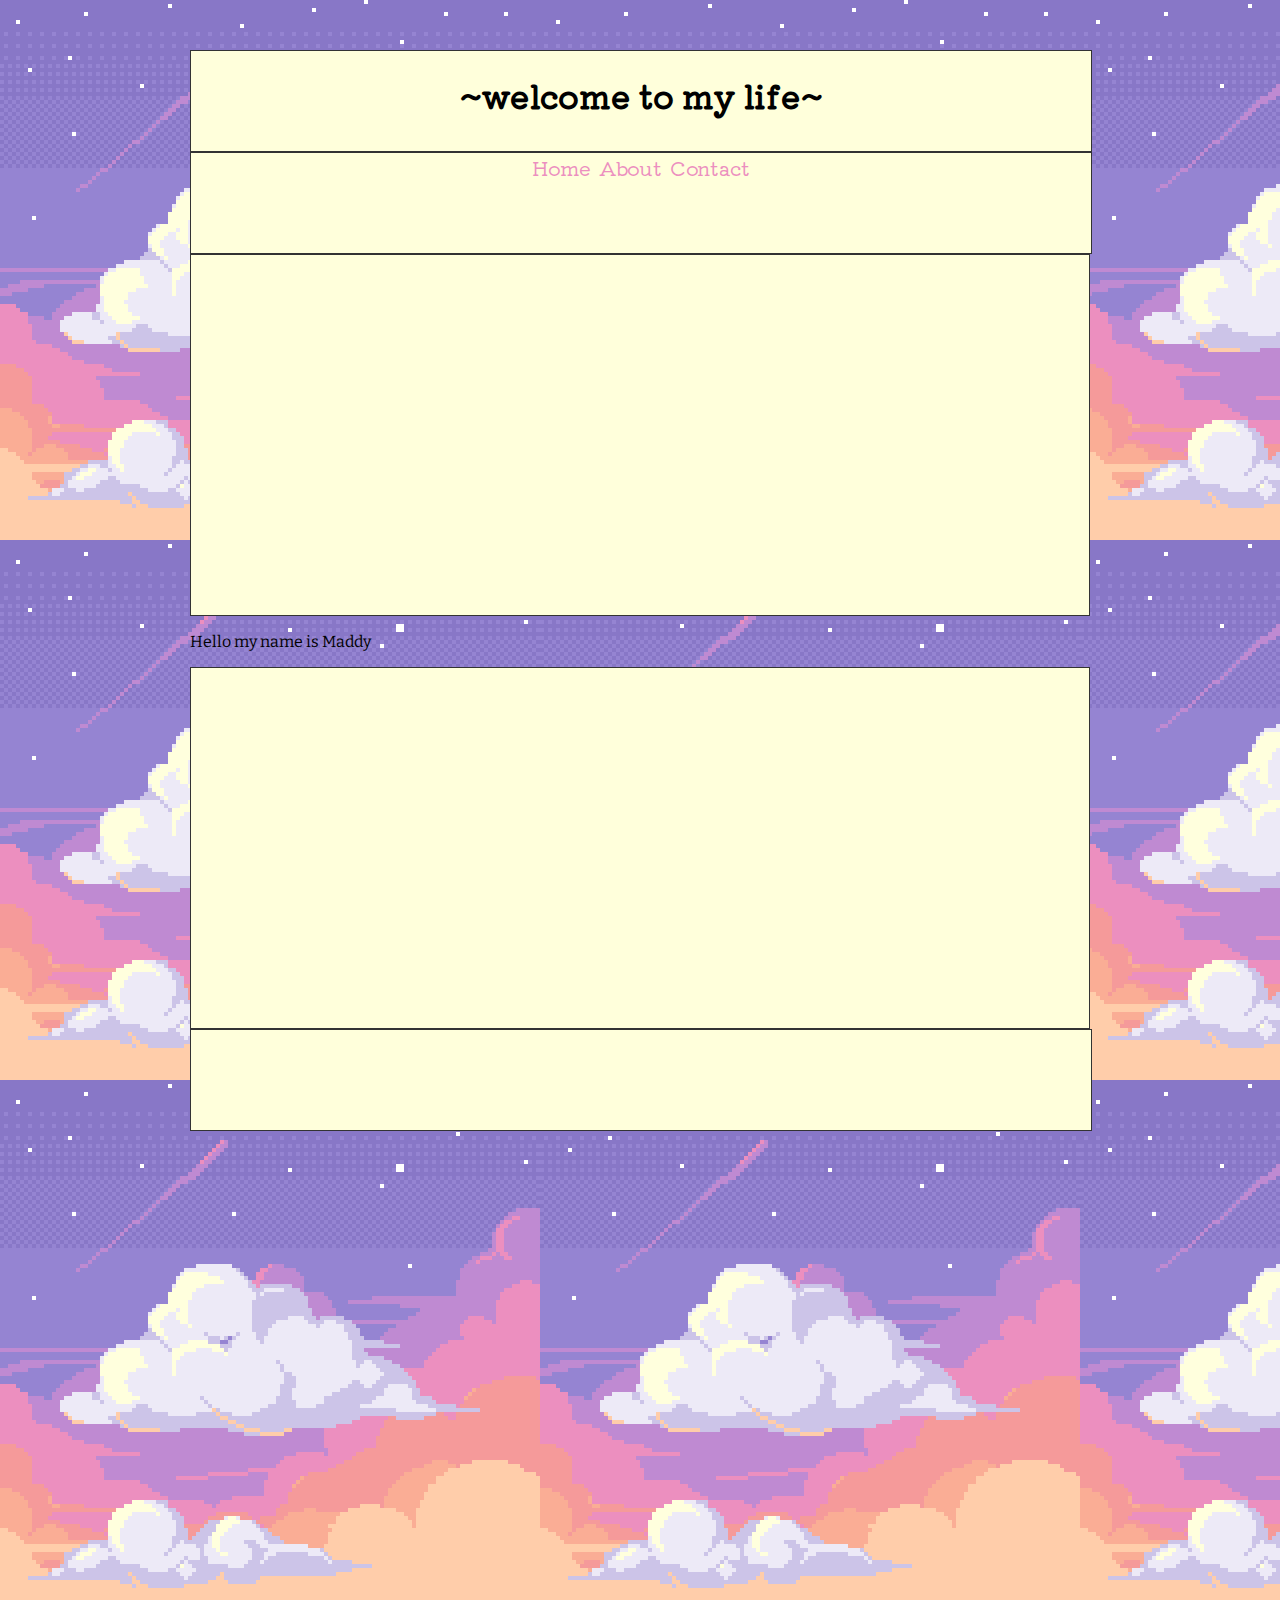
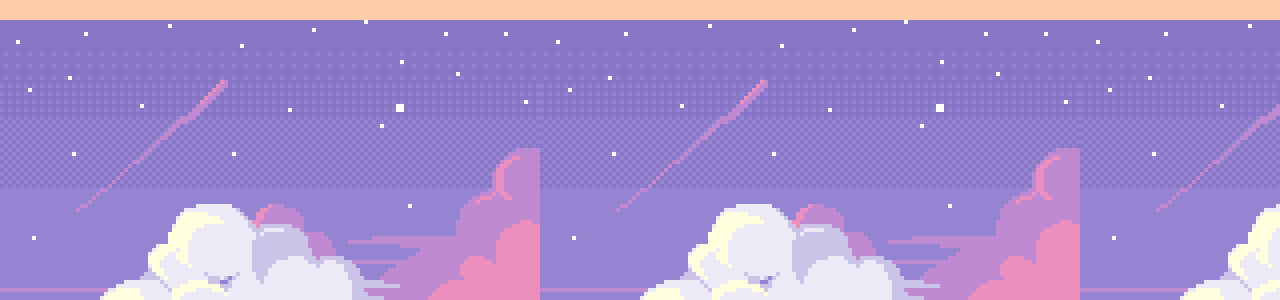
==== index.html @ e2fdaa30 "update" ====
<!DOCTYPE html>
<html lang="en">
<head>
    <meta charset="UTF-8">
    <meta http-equiv="X-UA-Compatible" content="IE=edge">
    <meta name="viewport" content="width=device-width, initial-scale=1.0">
    <title>Hello World</title>
    <link rel="stylesheet" href="/css/style.css">
</head>
<body>
  <header>
    <div class="hero-image">
      <div class="hero-text">
        <h1>~welcome to my life~</h1>
      </div>
    </div>
  </header>
                                                                                  <!-- start of nav -->
    <nav>
       <a href="http://127.0.0.1:5500/index.html" target="blank">Home</a> 
       <a href="http://127.0.0.1:5500/about/index.html" target="blank">About</a>
       <a href="http://127.0.0.1:5500/contact/index.html" target="blank">Contact</a>
    </nav>
                                                                                  <!-- End of nav -->
     <section></section>
     <p>Hello my name is Maddy</p>
      </section>
  <article>
    <iframe width="560" height="315" src="https://www.youtube.com/embed/heh8RzGtoNU?start=2" title="YouTube video player" frameborder="0" allow="accelerometer; autoplay; clipboard-write; encrypted-media; gyroscope; picture-in-picture" allowfullscreen></iframe>
  </article>
    <footer></footer>
</body>
</html>
---- css/style.css ----
@import url('https://fonts.googleapis.com/css2?family=Bitter&display=swap');
@import url('https://fonts.googleapis.com/css2?family=Kiwi+Maru&display=swap');
body{
    margin:0 auto;
    max-width: 100vh;
    background-image: url(/img/clouds.png);
    height: 200vh;
    width: 100vh;
    padding: 50px;

}
.hero-image{
    height: 800px;
}


header, nav, aside, section, article, footer{
    background-color: hsl(60deg 100% 93%);
    border: 1px solid #333;
}

header, nav, footer{
    height: 100px;
    width: 100%;
}

section, article, aside{

}

section, article{
    height: 20%;
}

aside{
    height: 40%;
    float: right;
}

a{
    text-decoration: none;
    border-radius: 2px blueviolet;
    color: #ec8fbf;
    padding: 2px;
    font-size: 20px;

    /* border: 1px solid; */
    /* box-shadow: 5px 10px black; */
    
}
nav, header{
    position: sticky;
    top: 0;
    text-align:center;
    font-family: 'Kiwi Maru', serif;
}
a:hover{
    font: size 200px;
    font-size-adjust: 200px;
    transition-duration: 1s;
    color: #333;
    background-color:#ec8fbf;
}
a:visited{
    color:blueviolet
}

p{
    font-family: 'Bitter', serif;
}
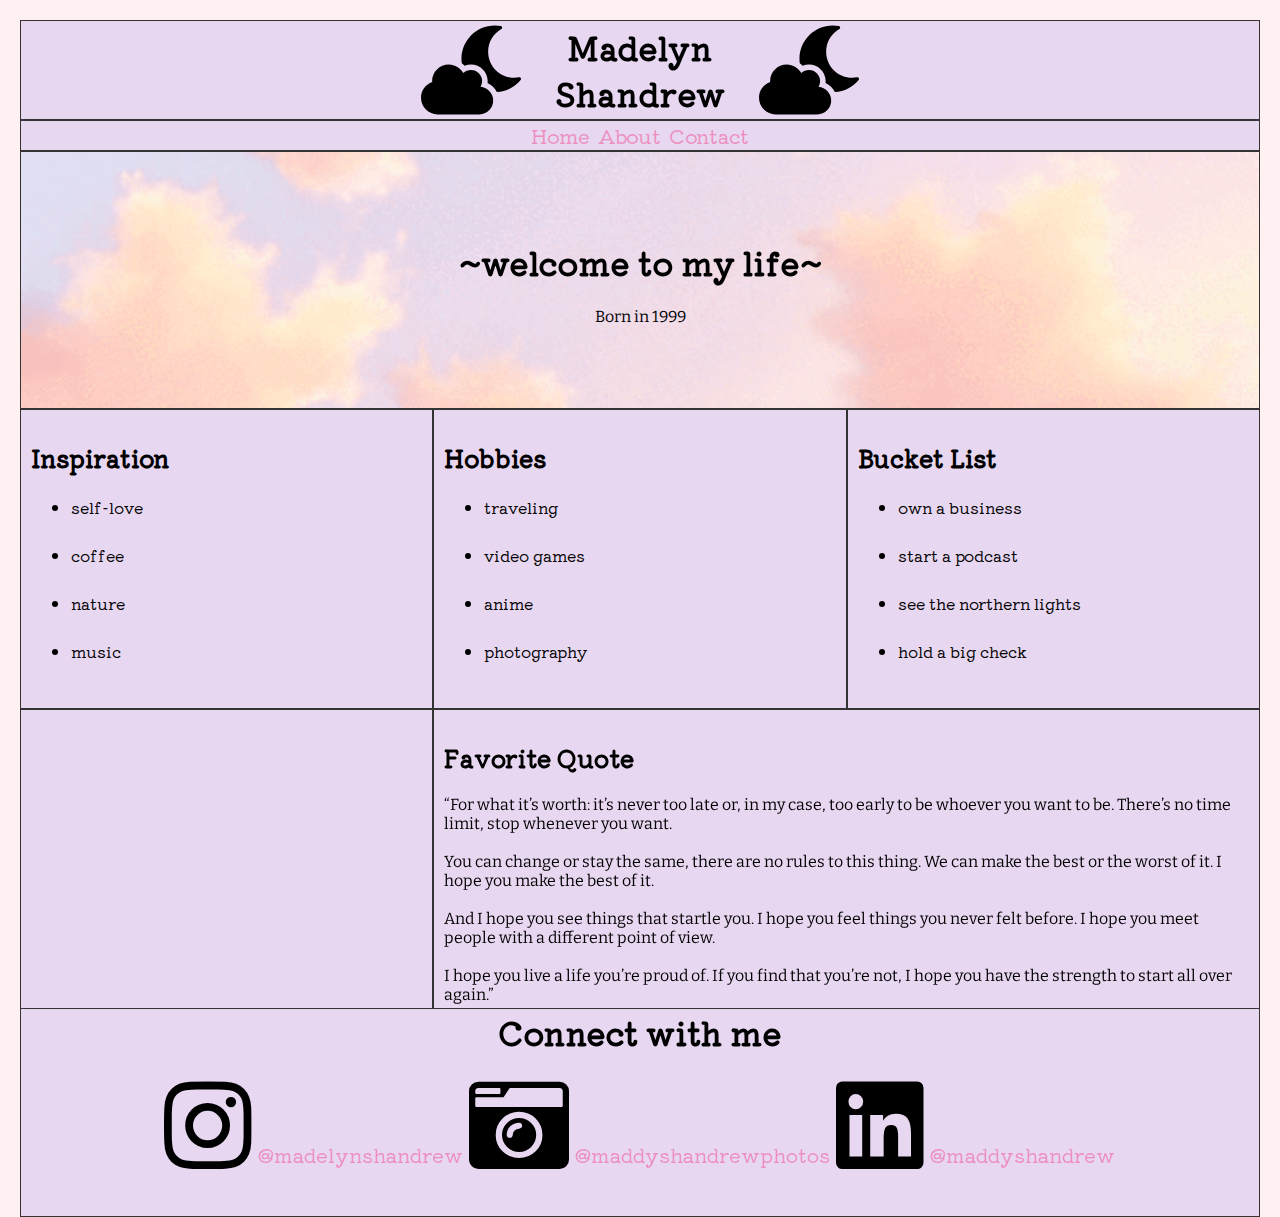
==== commit 73eadfca: "Fully updated website" ====
--- a/index.html
+++ b/index.html
@@ -1,33 +1,121 @@
 <!DOCTYPE html>
 <html lang="en">
+
 <head>
-    <meta charset="UTF-8">
-    <meta http-equiv="X-UA-Compatible" content="IE=edge">
-    <meta name="viewport" content="width=device-width, initial-scale=1.0">
-    <title>Hello World</title>
-    <link rel="stylesheet" href="/css/style.css">
+  <meta charset="UTF-8">
+  <meta http-equiv="X-UA-Compatible" content="IE=edge">
+  <meta name="viewport" content="width=device-width, initial-scale=1.0">
+  <title>Hello World</title>
+  <link rel="stylesheet" href="/css/style.css">
+  <link rel="stylesheet" href="/css/all.min.css">
+  <link rel="icon" href="/img/cloud-moon-solid.svg">
 </head>
+
 <body>
+
+  <!-- start of header -->
   <header>
-    <div class="hero-image">
-      <div class="hero-text">
-        <h1>~welcome to my life~</h1>
-      </div>
+    <img class="left-img" src="/img/cloud-moon-solid.svg" alt="">
+    <h1>Madelyn Shandrew</h1>
+    <img class="right-img" src="/img/cloud-moon-solid.svg" alt="">
+    </div>
     </div>
   </header>
-                                                                                  <!-- start of nav -->
-    <nav>
-       <a href="http://127.0.0.1:5500/index.html" target="blank">Home</a> 
-       <a href="http://127.0.0.1:5500/about/index.html" target="blank">About</a>
-       <a href="http://127.0.0.1:5500/contact/index.html" target="blank">Contact</a>
-    </nav>
-                                                                                  <!-- End of nav -->
-     <section></section>
-     <p>Hello my name is Maddy</p>
-      </section>
-  <article>
-    <iframe width="560" height="315" src="https://www.youtube.com/embed/heh8RzGtoNU?start=2" title="YouTube video player" frameborder="0" allow="accelerometer; autoplay; clipboard-write; encrypted-media; gyroscope; picture-in-picture" allowfullscreen></iframe>
-  </article>
-    <footer></footer>
+  <!------------------------------------ End of header -------------------------->
+
+  <!------------------------------------- start of nav ---------------------------->
+  <nav>
+    <a href="/index.html" target="blank">Home</a>
+    <a href="/about/index.html" target="blank">About</a>
+    <a href="/contact/index.html" target="blank">Contact</a>
+  </nav>
+  <!-------------------------------------- End of nav -------------------------------->
+  <div class="hero-image">
+    <div class="hero-text">
+      <h1>~welcome to my life~</h1>
+      <p>Born in 1999</p>
+    </div>
+  </div>
+  <!----------------------------------- <div class="row"> ------------------------------>
+  <div class="row">
+    <div class="column" style="">
+      <h2>Inspiration</h2>
+      <ul>
+        <li>self-love</li>
+        <br>
+        <li>coffee</li>
+        <br>
+        <li>nature</li>
+        <br>
+        <li>music</li>
+      </ul>
+    </div>
+    <div class="column" style="">
+      <h2>Hobbies</h2>
+      <ul>
+        <li>traveling</li>
+        <br>
+        <li>video games</li>
+        <br>
+        <li>anime</li>
+        <br>
+        <li>photography</li>
+      </ul>
+    </div>
+    <div class="column" style="b">
+      <h2>Bucket List</h2>
+      <ul>
+        <li>own a business</li>
+        <br>
+        <li>start a podcast</li>
+        <br>
+        <li>see the northern lights</li>
+        <br>
+        <li>hold a big check</li>
+      </ul>
+    </div>
+  </div>
+  </div>
+  <!----------------------------------- end of div class="row" ------------------------->
+
+  <!---------------------------------- Start of video clip  ---------------------------->
+  <section>
+    <iframe width="100%" height="100%" src="https://www.youtube.com/embed/heh8RzGtoNU?start=2"
+      title="YouTube video player" frameborder="0"
+      allow="accelerometer; autoplay; clipboard-write; encrypted-media; gyroscope; picture-in-picture"
+      allowfullscreen></iframe>
+  </section>
+  <!---------------------------------- end of video clip  ------------------------------>
+
+  <!---------------------------------- start of quote  ------------------------------>
+
+  <div class="quote">
+    <h2>Favorite Quote</h2>
+    <p> “For what it’s worth: it’s never too late or, in my case, too early to be whoever you want to be. There’s no
+      time limit, stop whenever you want. <br> <br> You can change or stay the same, there are no rules to this thing.
+      We can make the best or the worst of it. I hope you make the best of it. <br> <br> And I hope you see things that
+      startle you. I hope you feel things you never felt before. I hope you meet people with a different point of view.
+      <br><br> I hope you live a life you’re proud of. If you find that you’re not, I hope you have the strength to
+      start all over again.”</p>
+  </div>
+  <div class="content">
+    <div class="push"></div>
+  </div>
+  <!---------------------------------- end of quote  ------------------------------>
+
+  <!---------------------------------- start of footer  ------------------------------>
+  <footer class="footer">
+    <div class="social">
+      <h1>Connect with me</h1>
+      <i class="fab fa-instagram"></i>
+      <a href="https://www.instagram.com/madelynshandrew/" target="blank">@madelynshandrew</a>
+      <i class="fas fa-camera-retro"></i>
+      <a href="https://pixieset.com/collection/" target="blank">@maddyshandrewphotos</a>
+      <i class="fab fa-linkedin"></i>
+      <a href="https://www.linkedin.com/in/maddy-shandrew-46733117a/" target="blank">@maddyshandrew</a>
+    </div>
+  </footer>
+  <!---------------------------------- end of footer  ------------------------------>
 </body>
+
 </html>--- a/css/style.css
+++ b/css/style.css
@@ -1,58 +1,88 @@
+@import :url('https://www.fontspace.com/lotuscoder-font-f41279')
+@import url('https://fonts.googleapis.com/css2?family=Domine&display=swap');
 @import url('https://fonts.googleapis.com/css2?family=Bitter&display=swap');
 @import url('https://fonts.googleapis.com/css2?family=Kiwi+Maru&display=swap');
 body{
     margin:0 auto;
-    max-width: 100vh;
-    background-image: url(/img/clouds.png);
-    height: 200vh;
-    width: 100vh;
-    padding: 50px;
-
+    max-width: 200vh;
+    background-size: 100%;
+    height: 100%;
+    width: 100%;
+    padding: 20px;
+    background-color: #fff1f2;
+    
+}
+*{
+    box-sizing: border-box;
+    p{
+        font-family: 'Bitter', serif;
+    }
+}  
+header, nav, .column, section, .hero-image, .quote, .footer, .container{
+    background-color: #e8d7f1;
+    border: 1px solid #333;
+    font-family: 'Kiwi Maru', serif;
+}
+nav,h1, header{
+    z-index: 100;
+    position: sticky;
+    top: 0;
+    text-align:center;
+}
+header {
+    position: sticky;
+    height: 100px;
+    width: 100%;   
+    display: flex;
+    justify-content: space-between;
+    align-items: center;
 }
 .hero-image{
-    height: 800px;
+    background-image: url(/img/moving-clouds.gif);
+    height: 30%;
+    background-position: center;
+    background-repeat: no-repeat;
+    background-size: cover;
+    position: relative;
 }
-
-
-header, nav, aside, section, article, footer{
-    background-color: hsl(60deg 100% 93%);
-    border: 1px solid #333;
+.hero-text{
+    text-align: center;
+    position: absolute;
+    top: 50%;
+    left: 50%;
+    transform: translate(-50%, -50%);
+    color: black;
 }
-
-header, nav, footer{
-    height: 100px;
-    width: 100%;
+.column {
+    float: left;
+    width: 33.33%;
+    padding: 10px;
+    height: 300px;
 }
-
-section, article, aside{
-
+  
+.row:after {
+    content: "";
+    display: table;
+    clear: both;
 }
-
-section, article{
-    height: 20%;
+section{
+    height: 300px;
+    width: 33.33%;
+    float: left;
+}    
+.quote{
+        float: right;
+        width: 66.66%;
+        padding: 10px;
+        height: 300px;
+        position:;
 }
-
-aside{
-    height: 40%;
-    float: right;
-}
-
 a{
     text-decoration: none;
     border-radius: 2px blueviolet;
     color: #ec8fbf;
     padding: 2px;
     font-size: 20px;
-
-    /* border: 1px solid; */
-    /* box-shadow: 5px 10px black; */
-    
-}
-nav, header{
-    position: sticky;
-    top: 0;
-    text-align:center;
-    font-family: 'Kiwi Maru', serif;
 }
 a:hover{
     font: size 200px;
@@ -60,11 +90,42 @@
     transition-duration: 1s;
     color: #333;
     background-color:#ec8fbf;
+
 }
 a:visited{
     color:blueviolet
 }
-
-p{
-    font-family: 'Bitter', serif;
-}+html, body {
+    height: 100%;
+    /* margin: 0; */
+    /* padding: 0px; */
+}
+.content {
+    padding: 20px;
+    min-height: 30%;
+    margin: 0 auto -50px;
+}
+.footer{
+    margin: 0;
+    height: 300px;
+}
+.left-img{
+    width: 100px;
+    height: 100px;
+    float: left;
+    margin-left: 400px;
+    
+}
+.right-img{
+    width: 100px;
+    height: 100px;
+    float: right;
+    margin-right: 400px;
+    
+}
+.fab,.fas{
+    font-size: 100px;
+}
+.social{
+    text-align: center;
+}
--- a/css/all.min.css
+++ b/css/all.min.css
@@ -0,0 +1,5 @@
+/*!
+ * Font Awesome Free 5.15.3 by @fontawesome - https://fontawesome.com
+ * License - https://fontawesome.com/license/free (Icons: CC BY 4.0, Fonts: SIL OFL 1.1, Code: MIT License)
+ */
+.fa,.fab,.fad,.fal,.far,.fas{-moz-osx-font-smoothing:grayscale;-webkit-font-smoothing:antialiased;display:inline-block;font-style:normal;font-variant:normal;text-rendering:auto;line-height:1}.fa-lg{font-size:1.33333em;line-height:.75em;vertical-align:-.0667em}.fa-xs{font-size:.75em}.fa-sm{font-size:.875em}.fa-1x{font-size:1em}.fa-2x{font-size:2em}.fa-3x{font-size:3em}.fa-4x{font-size:4em}.fa-5x{font-size:5em}.fa-6x{font-size:6em}.fa-7x{font-size:7em}.fa-8x{font-size:8em}.fa-9x{font-size:9em}.fa-10x{font-size:10em}.fa-fw{text-align:center;width:1.25em}.fa-ul{list-style-type:none;margin-left:2.5em;padding-left:0}.fa-ul>li{position:relative}.fa-li{left:-2em;position:absolute;text-align:center;width:2em;line-height:inherit}.fa-border{border:.08em solid #eee;border-radius:.1em;padding:.2em .25em .15em}.fa-pull-left{float:left}.fa-pull-right{float:right}.fa.fa-pull-left,.fab.fa-pull-left,.fal.fa-pull-left,.far.fa-pull-left,.fas.fa-pull-left{margin-right:.3em}.fa.fa-pull-right,.fab.fa-pull-right,.fal.fa-pull-right,.far.fa-pull-right,.fas.fa-pull-right{margin-left:.3em}.fa-spin{-webkit-animation:fa-spin 2s linear infinite;animation:fa-spin 2s linear infinite}.fa-pulse{-webkit-animation:fa-spin 1s steps(8) infinite;animation:fa-spin 1s steps(8) infinite}@-webkit-keyframes fa-spin{0%{-webkit-transform:rotate(0deg);transform:rotate(0deg)}to{-webkit-transform:rotate(1turn);transform:rotate(1turn)}}@keyframes fa-spin{0%{-webkit-transform:rotate(0deg);transform:rotate(0deg)}to{-webkit-transform:rotate(1turn);transform:rotate(1turn)}}.fa-rotate-90{-ms-filter:"progid:DXImageTransform.Microsoft.BasicImage(rotation=1)";-webkit-transform:rotate(90deg);transform:rotate(90deg)}.fa-rotate-180{-ms-filter:"progid:DXImageTransform.Microsoft.BasicImage(rotation=2)";-webkit-transform:rotate(180deg);transform:rotate(180deg)}.fa-rotate-270{-ms-filter:"progid:DXImageTransform.Microsoft.BasicImage(rotation=3)";-webkit-transform:rotate(270deg);transform:rotate(270deg)}.fa-flip-horizontal{-ms-filter:"progid:DXImageTransform.Microsoft.BasicImage(rotation=0, mirror=1)";-webkit-transform:scaleX(-1);transform:scaleX(-1)}.fa-flip-vertical{-webkit-transform:scaleY(-1);transform:scaleY(-1)}.fa-flip-both,.fa-flip-horizontal.fa-flip-vertical,.fa-flip-vertical{-ms-filter:"progid:DXImageTransform.Microsoft.BasicImage(rotation=2, mirror=1)"}.fa-flip-both,.fa-flip-horizontal.fa-flip-vertical{-webkit-transform:scale(-1);transform:scale(-1)}:root .fa-flip-both,:root .fa-flip-horizontal,:root .fa-flip-vertical,:root .fa-rotate-90,:root .fa-rotate-180,:root .fa-rotate-270{-webkit-filter:none;filter:none}.fa-stack{display:inline-block;height:2em;line-height:2em;position:relative;vertical-align:middle;width:2.5em}.fa-stack-1x,.fa-stack-2x{left:0;position:absolute;text-align:center;width:100%}.fa-stack-1x{line-height:inherit}.fa-stack-2x{font-size:2em}.fa-inverse{color:#fff}.fa-500px:before{content:"\f26e"}.fa-accessible-icon:before{content:"\f368"}.fa-accusoft:before{content:"\f369"}.fa-acquisitions-incorporated:before{content:"\f6af"}.fa-ad:before{content:"\f641"}.fa-address-book:before{content:"\f2b9"}.fa-address-card:before{content:"\f2bb"}.fa-adjust:before{content:"\f042"}.fa-adn:before{content:"\f170"}.fa-adversal:before{content:"\f36a"}.fa-affiliatetheme:before{content:"\f36b"}.fa-air-freshener:before{content:"\f5d0"}.fa-airbnb:before{content:"\f834"}.fa-algolia:before{content:"\f36c"}.fa-align-center:before{content:"\f037"}.fa-align-justify:before{content:"\f039"}.fa-align-left:before{content:"\f036"}.fa-align-right:before{content:"\f038"}.fa-alipay:before{content:"\f642"}.fa-allergies:before{content:"\f461"}.fa-amazon:before{content:"\f270"}.fa-amazon-pay:before{content:"\f42c"}.fa-ambulance:before{content:"\f0f9"}.fa-american-sign-language-interpreting:before{content:"\f2a3"}.fa-amilia:before{content:"\f36d"}.fa-anchor:before{content:"\f13d"}.fa-android:before{content:"\f17b"}.fa-angellist:before{content:"\f209"}.fa-angle-double-down:before{content:"\f103"}.fa-angle-double-left:before{content:"\f100"}.fa-angle-double-right:before{content:"\f101"}.fa-angle-double-up:before{content:"\f102"}.fa-angle-down:before{content:"\f107"}.fa-angle-left:before{content:"\f104"}.fa-angle-right:before{content:"\f105"}.fa-angle-up:before{content:"\f106"}.fa-angry:before{content:"\f556"}.fa-angrycreative:before{content:"\f36e"}.fa-angular:before{content:"\f420"}.fa-ankh:before{content:"\f644"}.fa-app-store:before{content:"\f36f"}.fa-app-store-ios:before{content:"\f370"}.fa-apper:before{content:"\f371"}.fa-apple:before{content:"\f179"}.fa-apple-alt:before{content:"\f5d1"}.fa-apple-pay:before{content:"\f415"}.fa-archive:before{content:"\f187"}.fa-archway:before{content:"\f557"}.fa-arrow-alt-circle-down:before{content:"\f358"}.fa-arrow-alt-circle-left:before{content:"\f359"}.fa-arrow-alt-circle-right:before{content:"\f35a"}.fa-arrow-alt-circle-up:before{content:"\f35b"}.fa-arrow-circle-down:before{content:"\f0ab"}.fa-arrow-circle-left:before{content:"\f0a8"}.fa-arrow-circle-right:before{content:"\f0a9"}.fa-arrow-circle-up:before{content:"\f0aa"}.fa-arrow-down:before{content:"\f063"}.fa-arrow-left:before{content:"\f060"}.fa-arrow-right:before{content:"\f061"}.fa-arrow-up:before{content:"\f062"}.fa-arrows-alt:before{content:"\f0b2"}.fa-arrows-alt-h:before{content:"\f337"}.fa-arrows-alt-v:before{content:"\f338"}.fa-artstation:before{content:"\f77a"}.fa-assistive-listening-systems:before{content:"\f2a2"}.fa-asterisk:before{content:"\f069"}.fa-asymmetrik:before{content:"\f372"}.fa-at:before{content:"\f1fa"}.fa-atlas:before{content:"\f558"}.fa-atlassian:before{content:"\f77b"}.fa-atom:before{content:"\f5d2"}.fa-audible:before{content:"\f373"}.fa-audio-description:before{content:"\f29e"}.fa-autoprefixer:before{content:"\f41c"}.fa-avianex:before{content:"\f374"}.fa-aviato:before{content:"\f421"}.fa-award:before{content:"\f559"}.fa-aws:before{content:"\f375"}.fa-baby:before{content:"\f77c"}.fa-baby-carriage:before{content:"\f77d"}.fa-backspace:before{content:"\f55a"}.fa-backward:before{content:"\f04a"}.fa-bacon:before{content:"\f7e5"}.fa-bacteria:before{content:"\e059"}.fa-bacterium:before{content:"\e05a"}.fa-bahai:before{content:"\f666"}.fa-balance-scale:before{content:"\f24e"}.fa-balance-scale-left:before{content:"\f515"}.fa-balance-scale-right:before{content:"\f516"}.fa-ban:before{content:"\f05e"}.fa-band-aid:before{content:"\f462"}.fa-bandcamp:before{content:"\f2d5"}.fa-barcode:before{content:"\f02a"}.fa-bars:before{content:"\f0c9"}.fa-baseball-ball:before{content:"\f433"}.fa-basketball-ball:before{content:"\f434"}.fa-bath:before{content:"\f2cd"}.fa-battery-empty:before{content:"\f244"}.fa-battery-full:before{content:"\f240"}.fa-battery-half:before{content:"\f242"}.fa-battery-quarter:before{content:"\f243"}.fa-battery-three-quarters:before{content:"\f241"}.fa-battle-net:before{content:"\f835"}.fa-bed:before{content:"\f236"}.fa-beer:before{content:"\f0fc"}.fa-behance:before{content:"\f1b4"}.fa-behance-square:before{content:"\f1b5"}.fa-bell:before{content:"\f0f3"}.fa-bell-slash:before{content:"\f1f6"}.fa-bezier-curve:before{content:"\f55b"}.fa-bible:before{content:"\f647"}.fa-bicycle:before{content:"\f206"}.fa-biking:before{content:"\f84a"}.fa-bimobject:before{content:"\f378"}.fa-binoculars:before{content:"\f1e5"}.fa-biohazard:before{content:"\f780"}.fa-birthday-cake:before{content:"\f1fd"}.fa-bitbucket:before{content:"\f171"}.fa-bitcoin:before{content:"\f379"}.fa-bity:before{content:"\f37a"}.fa-black-tie:before{content:"\f27e"}.fa-blackberry:before{content:"\f37b"}.fa-blender:before{content:"\f517"}.fa-blender-phone:before{content:"\f6b6"}.fa-blind:before{content:"\f29d"}.fa-blog:before{content:"\f781"}.fa-blogger:before{content:"\f37c"}.fa-blogger-b:before{content:"\f37d"}.fa-bluetooth:before{content:"\f293"}.fa-bluetooth-b:before{content:"\f294"}.fa-bold:before{content:"\f032"}.fa-bolt:before{content:"\f0e7"}.fa-bomb:before{content:"\f1e2"}.fa-bone:before{content:"\f5d7"}.fa-bong:before{content:"\f55c"}.fa-book:before{content:"\f02d"}.fa-book-dead:before{content:"\f6b7"}.fa-book-medical:before{content:"\f7e6"}.fa-book-open:before{content:"\f518"}.fa-book-reader:before{content:"\f5da"}.fa-bookmark:before{content:"\f02e"}.fa-bootstrap:before{content:"\f836"}.fa-border-all:before{content:"\f84c"}.fa-border-none:before{content:"\f850"}.fa-border-style:before{content:"\f853"}.fa-bowling-ball:before{content:"\f436"}.fa-box:before{content:"\f466"}.fa-box-open:before{content:"\f49e"}.fa-box-tissue:before{content:"\e05b"}.fa-boxes:before{content:"\f468"}.fa-braille:before{content:"\f2a1"}.fa-brain:before{content:"\f5dc"}.fa-bread-slice:before{content:"\f7ec"}.fa-briefcase:before{content:"\f0b1"}.fa-briefcase-medical:before{content:"\f469"}.fa-broadcast-tower:before{content:"\f519"}.fa-broom:before{content:"\f51a"}.fa-brush:before{content:"\f55d"}.fa-btc:before{content:"\f15a"}.fa-buffer:before{content:"\f837"}.fa-bug:before{content:"\f188"}.fa-building:before{content:"\f1ad"}.fa-bullhorn:before{content:"\f0a1"}.fa-bullseye:before{content:"\f140"}.fa-burn:before{content:"\f46a"}.fa-buromobelexperte:before{content:"\f37f"}.fa-bus:before{content:"\f207"}.fa-bus-alt:before{content:"\f55e"}.fa-business-time:before{content:"\f64a"}.fa-buy-n-large:before{content:"\f8a6"}.fa-buysellads:before{content:"\f20d"}.fa-calculator:before{content:"\f1ec"}.fa-calendar:before{content:"\f133"}.fa-calendar-alt:before{content:"\f073"}.fa-calendar-check:before{content:"\f274"}.fa-calendar-day:before{content:"\f783"}.fa-calendar-minus:before{content:"\f272"}.fa-calendar-plus:before{content:"\f271"}.fa-calendar-times:before{content:"\f273"}.fa-calendar-week:before{content:"\f784"}.fa-camera:before{content:"\f030"}.fa-camera-retro:before{content:"\f083"}.fa-campground:before{content:"\f6bb"}.fa-canadian-maple-leaf:before{content:"\f785"}.fa-candy-cane:before{content:"\f786"}.fa-cannabis:before{content:"\f55f"}.fa-capsules:before{content:"\f46b"}.fa-car:before{content:"\f1b9"}.fa-car-alt:before{content:"\f5de"}.fa-car-battery:before{content:"\f5df"}.fa-car-crash:before{content:"\f5e1"}.fa-car-side:before{content:"\f5e4"}.fa-caravan:before{content:"\f8ff"}.fa-caret-down:before{content:"\f0d7"}.fa-caret-left:before{content:"\f0d9"}.fa-caret-right:before{content:"\f0da"}.fa-caret-square-down:before{content:"\f150"}.fa-caret-square-left:before{content:"\f191"}.fa-caret-square-right:before{content:"\f152"}.fa-caret-square-up:before{content:"\f151"}.fa-caret-up:before{content:"\f0d8"}.fa-carrot:before{content:"\f787"}.fa-cart-arrow-down:before{content:"\f218"}.fa-cart-plus:before{content:"\f217"}.fa-cash-register:before{content:"\f788"}.fa-cat:before{content:"\f6be"}.fa-cc-amazon-pay:before{content:"\f42d"}.fa-cc-amex:before{content:"\f1f3"}.fa-cc-apple-pay:before{content:"\f416"}.fa-cc-diners-club:before{content:"\f24c"}.fa-cc-discover:before{content:"\f1f2"}.fa-cc-jcb:before{content:"\f24b"}.fa-cc-mastercard:before{content:"\f1f1"}.fa-cc-paypal:before{content:"\f1f4"}.fa-cc-stripe:before{content:"\f1f5"}.fa-cc-visa:before{content:"\f1f0"}.fa-centercode:before{content:"\f380"}.fa-centos:before{content:"\f789"}.fa-certificate:before{content:"\f0a3"}.fa-chair:before{content:"\f6c0"}.fa-chalkboard:before{content:"\f51b"}.fa-chalkboard-teacher:before{content:"\f51c"}.fa-charging-station:before{content:"\f5e7"}.fa-chart-area:before{content:"\f1fe"}.fa-chart-bar:before{content:"\f080"}.fa-chart-line:before{content:"\f201"}.fa-chart-pie:before{content:"\f200"}.fa-check:before{content:"\f00c"}.fa-check-circle:before{content:"\f058"}.fa-check-double:before{content:"\f560"}.fa-check-square:before{content:"\f14a"}.fa-cheese:before{content:"\f7ef"}.fa-chess:before{content:"\f439"}.fa-chess-bishop:before{content:"\f43a"}.fa-chess-board:before{content:"\f43c"}.fa-chess-king:before{content:"\f43f"}.fa-chess-knight:before{content:"\f441"}.fa-chess-pawn:before{content:"\f443"}.fa-chess-queen:before{content:"\f445"}.fa-chess-rook:before{content:"\f447"}.fa-chevron-circle-down:before{content:"\f13a"}.fa-chevron-circle-left:before{content:"\f137"}.fa-chevron-circle-right:before{content:"\f138"}.fa-chevron-circle-up:before{content:"\f139"}.fa-chevron-down:before{content:"\f078"}.fa-chevron-left:before{content:"\f053"}.fa-chevron-right:before{content:"\f054"}.fa-chevron-up:before{content:"\f077"}.fa-child:before{content:"\f1ae"}.fa-chrome:before{content:"\f268"}.fa-chromecast:before{content:"\f838"}.fa-church:before{content:"\f51d"}.fa-circle:before{content:"\f111"}.fa-circle-notch:before{content:"\f1ce"}.fa-city:before{content:"\f64f"}.fa-clinic-medical:before{content:"\f7f2"}.fa-clipboard:before{content:"\f328"}.fa-clipboard-check:before{content:"\f46c"}.fa-clipboard-list:before{content:"\f46d"}.fa-clock:before{content:"\f017"}.fa-clone:before{content:"\f24d"}.fa-closed-captioning:before{content:"\f20a"}.fa-cloud:before{content:"\f0c2"}.fa-cloud-download-alt:before{content:"\f381"}.fa-cloud-meatball:before{content:"\f73b"}.fa-cloud-moon:before{content:"\f6c3"}.fa-cloud-moon-rain:before{content:"\f73c"}.fa-cloud-rain:before{content:"\f73d"}.fa-cloud-showers-heavy:before{content:"\f740"}.fa-cloud-sun:before{content:"\f6c4"}.fa-cloud-sun-rain:before{content:"\f743"}.fa-cloud-upload-alt:before{content:"\f382"}.fa-cloudflare:before{content:"\e07d"}.fa-cloudscale:before{content:"\f383"}.fa-cloudsmith:before{content:"\f384"}.fa-cloudversify:before{content:"\f385"}.fa-cocktail:before{content:"\f561"}.fa-code:before{content:"\f121"}.fa-code-branch:before{content:"\f126"}.fa-codepen:before{content:"\f1cb"}.fa-codiepie:before{content:"\f284"}.fa-coffee:before{content:"\f0f4"}.fa-cog:before{content:"\f013"}.fa-cogs:before{content:"\f085"}.fa-coins:before{content:"\f51e"}.fa-columns:before{content:"\f0db"}.fa-comment:before{content:"\f075"}.fa-comment-alt:before{content:"\f27a"}.fa-comment-dollar:before{content:"\f651"}.fa-comment-dots:before{content:"\f4ad"}.fa-comment-medical:before{content:"\f7f5"}.fa-comment-slash:before{content:"\f4b3"}.fa-comments:before{content:"\f086"}.fa-comments-dollar:before{content:"\f653"}.fa-compact-disc:before{content:"\f51f"}.fa-compass:before{content:"\f14e"}.fa-compress:before{content:"\f066"}.fa-compress-alt:before{content:"\f422"}.fa-compress-arrows-alt:before{content:"\f78c"}.fa-concierge-bell:before{content:"\f562"}.fa-confluence:before{content:"\f78d"}.fa-connectdevelop:before{content:"\f20e"}.fa-contao:before{content:"\f26d"}.fa-cookie:before{content:"\f563"}.fa-cookie-bite:before{content:"\f564"}.fa-copy:before{content:"\f0c5"}.fa-copyright:before{content:"\f1f9"}.fa-cotton-bureau:before{content:"\f89e"}.fa-couch:before{content:"\f4b8"}.fa-cpanel:before{content:"\f388"}.fa-creative-commons:before{content:"\f25e"}.fa-creative-commons-by:before{content:"\f4e7"}.fa-creative-commons-nc:before{content:"\f4e8"}.fa-creative-commons-nc-eu:before{content:"\f4e9"}.fa-creative-commons-nc-jp:before{content:"\f4ea"}.fa-creative-commons-nd:before{content:"\f4eb"}.fa-creative-commons-pd:before{content:"\f4ec"}.fa-creative-commons-pd-alt:before{content:"\f4ed"}.fa-creative-commons-remix:before{content:"\f4ee"}.fa-creative-commons-sa:before{content:"\f4ef"}.fa-creative-commons-sampling:before{content:"\f4f0"}.fa-creative-commons-sampling-plus:before{content:"\f4f1"}.fa-creative-commons-share:before{content:"\f4f2"}.fa-creative-commons-zero:before{content:"\f4f3"}.fa-credit-card:before{content:"\f09d"}.fa-critical-role:before{content:"\f6c9"}.fa-crop:before{content:"\f125"}.fa-crop-alt:before{content:"\f565"}.fa-cross:before{content:"\f654"}.fa-crosshairs:before{content:"\f05b"}.fa-crow:before{content:"\f520"}.fa-crown:before{content:"\f521"}.fa-crutch:before{content:"\f7f7"}.fa-css3:before{content:"\f13c"}.fa-css3-alt:before{content:"\f38b"}.fa-cube:before{content:"\f1b2"}.fa-cubes:before{content:"\f1b3"}.fa-cut:before{content:"\f0c4"}.fa-cuttlefish:before{content:"\f38c"}.fa-d-and-d:before{content:"\f38d"}.fa-d-and-d-beyond:before{content:"\f6ca"}.fa-dailymotion:before{content:"\e052"}.fa-dashcube:before{content:"\f210"}.fa-database:before{content:"\f1c0"}.fa-deaf:before{content:"\f2a4"}.fa-deezer:before{content:"\e077"}.fa-delicious:before{content:"\f1a5"}.fa-democrat:before{content:"\f747"}.fa-deploydog:before{content:"\f38e"}.fa-deskpro:before{content:"\f38f"}.fa-desktop:before{content:"\f108"}.fa-dev:before{content:"\f6cc"}.fa-deviantart:before{content:"\f1bd"}.fa-dharmachakra:before{content:"\f655"}.fa-dhl:before{content:"\f790"}.fa-diagnoses:before{content:"\f470"}.fa-diaspora:before{content:"\f791"}.fa-dice:before{content:"\f522"}.fa-dice-d20:before{content:"\f6cf"}.fa-dice-d6:before{content:"\f6d1"}.fa-dice-five:before{content:"\f523"}.fa-dice-four:before{content:"\f524"}.fa-dice-one:before{content:"\f525"}.fa-dice-six:before{content:"\f526"}.fa-dice-three:before{content:"\f527"}.fa-dice-two:before{content:"\f528"}.fa-digg:before{content:"\f1a6"}.fa-digital-ocean:before{content:"\f391"}.fa-digital-tachograph:before{content:"\f566"}.fa-directions:before{content:"\f5eb"}.fa-discord:before{content:"\f392"}.fa-discourse:before{content:"\f393"}.fa-disease:before{content:"\f7fa"}.fa-divide:before{content:"\f529"}.fa-dizzy:before{content:"\f567"}.fa-dna:before{content:"\f471"}.fa-dochub:before{content:"\f394"}.fa-docker:before{content:"\f395"}.fa-dog:before{content:"\f6d3"}.fa-dollar-sign:before{content:"\f155"}.fa-dolly:before{content:"\f472"}.fa-dolly-flatbed:before{content:"\f474"}.fa-donate:before{content:"\f4b9"}.fa-door-closed:before{content:"\f52a"}.fa-door-open:before{content:"\f52b"}.fa-dot-circle:before{content:"\f192"}.fa-dove:before{content:"\f4ba"}.fa-download:before{content:"\f019"}.fa-draft2digital:before{content:"\f396"}.fa-drafting-compass:before{content:"\f568"}.fa-dragon:before{content:"\f6d5"}.fa-draw-polygon:before{content:"\f5ee"}.fa-dribbble:before{content:"\f17d"}.fa-dribbble-square:before{content:"\f397"}.fa-dropbox:before{content:"\f16b"}.fa-drum:before{content:"\f569"}.fa-drum-steelpan:before{content:"\f56a"}.fa-drumstick-bite:before{content:"\f6d7"}.fa-drupal:before{content:"\f1a9"}.fa-dumbbell:before{content:"\f44b"}.fa-dumpster:before{content:"\f793"}.fa-dumpster-fire:before{content:"\f794"}.fa-dungeon:before{content:"\f6d9"}.fa-dyalog:before{content:"\f399"}.fa-earlybirds:before{content:"\f39a"}.fa-ebay:before{content:"\f4f4"}.fa-edge:before{content:"\f282"}.fa-edge-legacy:before{content:"\e078"}.fa-edit:before{content:"\f044"}.fa-egg:before{content:"\f7fb"}.fa-eject:before{content:"\f052"}.fa-elementor:before{content:"\f430"}.fa-ellipsis-h:before{content:"\f141"}.fa-ellipsis-v:before{content:"\f142"}.fa-ello:before{content:"\f5f1"}.fa-ember:before{content:"\f423"}.fa-empire:before{content:"\f1d1"}.fa-envelope:before{content:"\f0e0"}.fa-envelope-open:before{content:"\f2b6"}.fa-envelope-open-text:before{content:"\f658"}.fa-envelope-square:before{content:"\f199"}.fa-envira:before{content:"\f299"}.fa-equals:before{content:"\f52c"}.fa-eraser:before{content:"\f12d"}.fa-erlang:before{content:"\f39d"}.fa-ethereum:before{content:"\f42e"}.fa-ethernet:before{content:"\f796"}.fa-etsy:before{content:"\f2d7"}.fa-euro-sign:before{content:"\f153"}.fa-evernote:before{content:"\f839"}.fa-exchange-alt:before{content:"\f362"}.fa-exclamation:before{content:"\f12a"}.fa-exclamation-circle:before{content:"\f06a"}.fa-exclamation-triangle:before{content:"\f071"}.fa-expand:before{content:"\f065"}.fa-expand-alt:before{content:"\f424"}.fa-expand-arrows-alt:before{content:"\f31e"}.fa-expeditedssl:before{content:"\f23e"}.fa-external-link-alt:before{content:"\f35d"}.fa-external-link-square-alt:before{content:"\f360"}.fa-eye:before{content:"\f06e"}.fa-eye-dropper:before{content:"\f1fb"}.fa-eye-slash:before{content:"\f070"}.fa-facebook:before{content:"\f09a"}.fa-facebook-f:before{content:"\f39e"}.fa-facebook-messenger:before{content:"\f39f"}.fa-facebook-square:before{content:"\f082"}.fa-fan:before{content:"\f863"}.fa-fantasy-flight-games:before{content:"\f6dc"}.fa-fast-backward:before{content:"\f049"}.fa-fast-forward:before{content:"\f050"}.fa-faucet:before{content:"\e005"}.fa-fax:before{content:"\f1ac"}.fa-feather:before{content:"\f52d"}.fa-feather-alt:before{content:"\f56b"}.fa-fedex:before{content:"\f797"}.fa-fedora:before{content:"\f798"}.fa-female:before{content:"\f182"}.fa-fighter-jet:before{content:"\f0fb"}.fa-figma:before{content:"\f799"}.fa-file:before{content:"\f15b"}.fa-file-alt:before{content:"\f15c"}.fa-file-archive:before{content:"\f1c6"}.fa-file-audio:before{content:"\f1c7"}.fa-file-code:before{content:"\f1c9"}.fa-file-contract:before{content:"\f56c"}.fa-file-csv:before{content:"\f6dd"}.fa-file-download:before{content:"\f56d"}.fa-file-excel:before{content:"\f1c3"}.fa-file-export:before{content:"\f56e"}.fa-file-image:before{content:"\f1c5"}.fa-file-import:before{content:"\f56f"}.fa-file-invoice:before{content:"\f570"}.fa-file-invoice-dollar:before{content:"\f571"}.fa-file-medical:before{content:"\f477"}.fa-file-medical-alt:before{content:"\f478"}.fa-file-pdf:before{content:"\f1c1"}.fa-file-powerpoint:before{content:"\f1c4"}.fa-file-prescription:before{content:"\f572"}.fa-file-signature:before{content:"\f573"}.fa-file-upload:before{content:"\f574"}.fa-file-video:before{content:"\f1c8"}.fa-file-word:before{content:"\f1c2"}.fa-fill:before{content:"\f575"}.fa-fill-drip:before{content:"\f576"}.fa-film:before{content:"\f008"}.fa-filter:before{content:"\f0b0"}.fa-fingerprint:before{content:"\f577"}.fa-fire:before{content:"\f06d"}.fa-fire-alt:before{content:"\f7e4"}.fa-fire-extinguisher:before{content:"\f134"}.fa-firefox:before{content:"\f269"}.fa-firefox-browser:before{content:"\e007"}.fa-first-aid:before{content:"\f479"}.fa-first-order:before{content:"\f2b0"}.fa-first-order-alt:before{content:"\f50a"}.fa-firstdraft:before{content:"\f3a1"}.fa-fish:before{content:"\f578"}.fa-fist-raised:before{content:"\f6de"}.fa-flag:before{content:"\f024"}.fa-flag-checkered:before{content:"\f11e"}.fa-flag-usa:before{content:"\f74d"}.fa-flask:before{content:"\f0c3"}.fa-flickr:before{content:"\f16e"}.fa-flipboard:before{content:"\f44d"}.fa-flushed:before{content:"\f579"}.fa-fly:before{content:"\f417"}.fa-folder:before{content:"\f07b"}.fa-folder-minus:before{content:"\f65d"}.fa-folder-open:before{content:"\f07c"}.fa-folder-plus:before{content:"\f65e"}.fa-font:before{content:"\f031"}.fa-font-awesome:before{content:"\f2b4"}.fa-font-awesome-alt:before{content:"\f35c"}.fa-font-awesome-flag:before{content:"\f425"}.fa-font-awesome-logo-full:before{content:"\f4e6"}.fa-fonticons:before{content:"\f280"}.fa-fonticons-fi:before{content:"\f3a2"}.fa-football-ball:before{content:"\f44e"}.fa-fort-awesome:before{content:"\f286"}.fa-fort-awesome-alt:before{content:"\f3a3"}.fa-forumbee:before{content:"\f211"}.fa-forward:before{content:"\f04e"}.fa-foursquare:before{content:"\f180"}.fa-free-code-camp:before{content:"\f2c5"}.fa-freebsd:before{content:"\f3a4"}.fa-frog:before{content:"\f52e"}.fa-frown:before{content:"\f119"}.fa-frown-open:before{content:"\f57a"}.fa-fulcrum:before{content:"\f50b"}.fa-funnel-dollar:before{content:"\f662"}.fa-futbol:before{content:"\f1e3"}.fa-galactic-republic:before{content:"\f50c"}.fa-galactic-senate:before{content:"\f50d"}.fa-gamepad:before{content:"\f11b"}.fa-gas-pump:before{content:"\f52f"}.fa-gavel:before{content:"\f0e3"}.fa-gem:before{content:"\f3a5"}.fa-genderless:before{content:"\f22d"}.fa-get-pocket:before{content:"\f265"}.fa-gg:before{content:"\f260"}.fa-gg-circle:before{content:"\f261"}.fa-ghost:before{content:"\f6e2"}.fa-gift:before{content:"\f06b"}.fa-gifts:before{content:"\f79c"}.fa-git:before{content:"\f1d3"}.fa-git-alt:before{content:"\f841"}.fa-git-square:before{content:"\f1d2"}.fa-github:before{content:"\f09b"}.fa-github-alt:before{content:"\f113"}.fa-github-square:before{content:"\f092"}.fa-gitkraken:before{content:"\f3a6"}.fa-gitlab:before{content:"\f296"}.fa-gitter:before{content:"\f426"}.fa-glass-cheers:before{content:"\f79f"}.fa-glass-martini:before{content:"\f000"}.fa-glass-martini-alt:before{content:"\f57b"}.fa-glass-whiskey:before{content:"\f7a0"}.fa-glasses:before{content:"\f530"}.fa-glide:before{content:"\f2a5"}.fa-glide-g:before{content:"\f2a6"}.fa-globe:before{content:"\f0ac"}.fa-globe-africa:before{content:"\f57c"}.fa-globe-americas:before{content:"\f57d"}.fa-globe-asia:before{content:"\f57e"}.fa-globe-europe:before{content:"\f7a2"}.fa-gofore:before{content:"\f3a7"}.fa-golf-ball:before{content:"\f450"}.fa-goodreads:before{content:"\f3a8"}.fa-goodreads-g:before{content:"\f3a9"}.fa-google:before{content:"\f1a0"}.fa-google-drive:before{content:"\f3aa"}.fa-google-pay:before{content:"\e079"}.fa-google-play:before{content:"\f3ab"}.fa-google-plus:before{content:"\f2b3"}.fa-google-plus-g:before{content:"\f0d5"}.fa-google-plus-square:before{content:"\f0d4"}.fa-google-wallet:before{content:"\f1ee"}.fa-gopuram:before{content:"\f664"}.fa-graduation-cap:before{content:"\f19d"}.fa-gratipay:before{content:"\f184"}.fa-grav:before{content:"\f2d6"}.fa-greater-than:before{content:"\f531"}.fa-greater-than-equal:before{content:"\f532"}.fa-grimace:before{content:"\f57f"}.fa-grin:before{content:"\f580"}.fa-grin-alt:before{content:"\f581"}.fa-grin-beam:before{content:"\f582"}.fa-grin-beam-sweat:before{content:"\f583"}.fa-grin-hearts:before{content:"\f584"}.fa-grin-squint:before{content:"\f585"}.fa-grin-squint-tears:before{content:"\f586"}.fa-grin-stars:before{content:"\f587"}.fa-grin-tears:before{content:"\f588"}.fa-grin-tongue:before{content:"\f589"}.fa-grin-tongue-squint:before{content:"\f58a"}.fa-grin-tongue-wink:before{content:"\f58b"}.fa-grin-wink:before{content:"\f58c"}.fa-grip-horizontal:before{content:"\f58d"}.fa-grip-lines:before{content:"\f7a4"}.fa-grip-lines-vertical:before{content:"\f7a5"}.fa-grip-vertical:before{content:"\f58e"}.fa-gripfire:before{content:"\f3ac"}.fa-grunt:before{content:"\f3ad"}.fa-guilded:before{content:"\e07e"}.fa-guitar:before{content:"\f7a6"}.fa-gulp:before{content:"\f3ae"}.fa-h-square:before{content:"\f0fd"}.fa-hacker-news:before{content:"\f1d4"}.fa-hacker-news-square:before{content:"\f3af"}.fa-hackerrank:before{content:"\f5f7"}.fa-hamburger:before{content:"\f805"}.fa-hammer:before{content:"\f6e3"}.fa-hamsa:before{content:"\f665"}.fa-hand-holding:before{content:"\f4bd"}.fa-hand-holding-heart:before{content:"\f4be"}.fa-hand-holding-medical:before{content:"\e05c"}.fa-hand-holding-usd:before{content:"\f4c0"}.fa-hand-holding-water:before{content:"\f4c1"}.fa-hand-lizard:before{content:"\f258"}.fa-hand-middle-finger:before{content:"\f806"}.fa-hand-paper:before{content:"\f256"}.fa-hand-peace:before{content:"\f25b"}.fa-hand-point-down:before{content:"\f0a7"}.fa-hand-point-left:before{content:"\f0a5"}.fa-hand-point-right:before{content:"\f0a4"}.fa-hand-point-up:before{content:"\f0a6"}.fa-hand-pointer:before{content:"\f25a"}.fa-hand-rock:before{content:"\f255"}.fa-hand-scissors:before{content:"\f257"}.fa-hand-sparkles:before{content:"\e05d"}.fa-hand-spock:before{content:"\f259"}.fa-hands:before{content:"\f4c2"}.fa-hands-helping:before{content:"\f4c4"}.fa-hands-wash:before{content:"\e05e"}.fa-handshake:before{content:"\f2b5"}.fa-handshake-alt-slash:before{content:"\e05f"}.fa-handshake-slash:before{content:"\e060"}.fa-hanukiah:before{content:"\f6e6"}.fa-hard-hat:before{content:"\f807"}.fa-hashtag:before{content:"\f292"}.fa-hat-cowboy:before{content:"\f8c0"}.fa-hat-cowboy-side:before{content:"\f8c1"}.fa-hat-wizard:before{content:"\f6e8"}.fa-hdd:before{content:"\f0a0"}.fa-head-side-cough:before{content:"\e061"}.fa-head-side-cough-slash:before{content:"\e062"}.fa-head-side-mask:before{content:"\e063"}.fa-head-side-virus:before{content:"\e064"}.fa-heading:before{content:"\f1dc"}.fa-headphones:before{content:"\f025"}.fa-headphones-alt:before{content:"\f58f"}.fa-headset:before{content:"\f590"}.fa-heart:before{content:"\f004"}.fa-heart-broken:before{content:"\f7a9"}.fa-heartbeat:before{content:"\f21e"}.fa-helicopter:before{content:"\f533"}.fa-highlighter:before{content:"\f591"}.fa-hiking:before{content:"\f6ec"}.fa-hippo:before{content:"\f6ed"}.fa-hips:before{content:"\f452"}.fa-hire-a-helper:before{content:"\f3b0"}.fa-history:before{content:"\f1da"}.fa-hive:before{content:"\e07f"}.fa-hockey-puck:before{content:"\f453"}.fa-holly-berry:before{content:"\f7aa"}.fa-home:before{content:"\f015"}.fa-hooli:before{content:"\f427"}.fa-hornbill:before{content:"\f592"}.fa-horse:before{content:"\f6f0"}.fa-horse-head:before{content:"\f7ab"}.fa-hospital:before{content:"\f0f8"}.fa-hospital-alt:before{content:"\f47d"}.fa-hospital-symbol:before{content:"\f47e"}.fa-hospital-user:before{content:"\f80d"}.fa-hot-tub:before{content:"\f593"}.fa-hotdog:before{content:"\f80f"}.fa-hotel:before{content:"\f594"}.fa-hotjar:before{content:"\f3b1"}.fa-hourglass:before{content:"\f254"}.fa-hourglass-end:before{content:"\f253"}.fa-hourglass-half:before{content:"\f252"}.fa-hourglass-start:before{content:"\f251"}.fa-house-damage:before{content:"\f6f1"}.fa-house-user:before{content:"\e065"}.fa-houzz:before{content:"\f27c"}.fa-hryvnia:before{content:"\f6f2"}.fa-html5:before{content:"\f13b"}.fa-hubspot:before{content:"\f3b2"}.fa-i-cursor:before{content:"\f246"}.fa-ice-cream:before{content:"\f810"}.fa-icicles:before{content:"\f7ad"}.fa-icons:before{content:"\f86d"}.fa-id-badge:before{content:"\f2c1"}.fa-id-card:before{content:"\f2c2"}.fa-id-card-alt:before{content:"\f47f"}.fa-ideal:before{content:"\e013"}.fa-igloo:before{content:"\f7ae"}.fa-image:before{content:"\f03e"}.fa-images:before{content:"\f302"}.fa-imdb:before{content:"\f2d8"}.fa-inbox:before{content:"\f01c"}.fa-indent:before{content:"\f03c"}.fa-industry:before{content:"\f275"}.fa-infinity:before{content:"\f534"}.fa-info:before{content:"\f129"}.fa-info-circle:before{content:"\f05a"}.fa-innosoft:before{content:"\e080"}.fa-instagram:before{content:"\f16d"}.fa-instagram-square:before{content:"\e055"}.fa-instalod:before{content:"\e081"}.fa-intercom:before{content:"\f7af"}.fa-internet-explorer:before{content:"\f26b"}.fa-invision:before{content:"\f7b0"}.fa-ioxhost:before{content:"\f208"}.fa-italic:before{content:"\f033"}.fa-itch-io:before{content:"\f83a"}.fa-itunes:before{content:"\f3b4"}.fa-itunes-note:before{content:"\f3b5"}.fa-java:before{content:"\f4e4"}.fa-jedi:before{content:"\f669"}.fa-jedi-order:before{content:"\f50e"}.fa-jenkins:before{content:"\f3b6"}.fa-jira:before{content:"\f7b1"}.fa-joget:before{content:"\f3b7"}.fa-joint:before{content:"\f595"}.fa-joomla:before{content:"\f1aa"}.fa-journal-whills:before{content:"\f66a"}.fa-js:before{content:"\f3b8"}.fa-js-square:before{content:"\f3b9"}.fa-jsfiddle:before{content:"\f1cc"}.fa-kaaba:before{content:"\f66b"}.fa-kaggle:before{content:"\f5fa"}.fa-key:before{content:"\f084"}.fa-keybase:before{content:"\f4f5"}.fa-keyboard:before{content:"\f11c"}.fa-keycdn:before{content:"\f3ba"}.fa-khanda:before{content:"\f66d"}.fa-kickstarter:before{content:"\f3bb"}.fa-kickstarter-k:before{content:"\f3bc"}.fa-kiss:before{content:"\f596"}.fa-kiss-beam:before{content:"\f597"}.fa-kiss-wink-heart:before{content:"\f598"}.fa-kiwi-bird:before{content:"\f535"}.fa-korvue:before{content:"\f42f"}.fa-landmark:before{content:"\f66f"}.fa-language:before{content:"\f1ab"}.fa-laptop:before{content:"\f109"}.fa-laptop-code:before{content:"\f5fc"}.fa-laptop-house:before{content:"\e066"}.fa-laptop-medical:before{content:"\f812"}.fa-laravel:before{content:"\f3bd"}.fa-lastfm:before{content:"\f202"}.fa-lastfm-square:before{content:"\f203"}.fa-laugh:before{content:"\f599"}.fa-laugh-beam:before{content:"\f59a"}.fa-laugh-squint:before{content:"\f59b"}.fa-laugh-wink:before{content:"\f59c"}.fa-layer-group:before{content:"\f5fd"}.fa-leaf:before{content:"\f06c"}.fa-leanpub:before{content:"\f212"}.fa-lemon:before{content:"\f094"}.fa-less:before{content:"\f41d"}.fa-less-than:before{content:"\f536"}.fa-less-than-equal:before{content:"\f537"}.fa-level-down-alt:before{content:"\f3be"}.fa-level-up-alt:before{content:"\f3bf"}.fa-life-ring:before{content:"\f1cd"}.fa-lightbulb:before{content:"\f0eb"}.fa-line:before{content:"\f3c0"}.fa-link:before{content:"\f0c1"}.fa-linkedin:before{content:"\f08c"}.fa-linkedin-in:before{content:"\f0e1"}.fa-linode:before{content:"\f2b8"}.fa-linux:before{content:"\f17c"}.fa-lira-sign:before{content:"\f195"}.fa-list:before{content:"\f03a"}.fa-list-alt:before{content:"\f022"}.fa-list-ol:before{content:"\f0cb"}.fa-list-ul:before{content:"\f0ca"}.fa-location-arrow:before{content:"\f124"}.fa-lock:before{content:"\f023"}.fa-lock-open:before{content:"\f3c1"}.fa-long-arrow-alt-down:before{content:"\f309"}.fa-long-arrow-alt-left:before{content:"\f30a"}.fa-long-arrow-alt-right:before{content:"\f30b"}.fa-long-arrow-alt-up:before{content:"\f30c"}.fa-low-vision:before{content:"\f2a8"}.fa-luggage-cart:before{content:"\f59d"}.fa-lungs:before{content:"\f604"}.fa-lungs-virus:before{content:"\e067"}.fa-lyft:before{content:"\f3c3"}.fa-magento:before{content:"\f3c4"}.fa-magic:before{content:"\f0d0"}.fa-magnet:before{content:"\f076"}.fa-mail-bulk:before{content:"\f674"}.fa-mailchimp:before{content:"\f59e"}.fa-male:before{content:"\f183"}.fa-mandalorian:before{content:"\f50f"}.fa-map:before{content:"\f279"}.fa-map-marked:before{content:"\f59f"}.fa-map-marked-alt:before{content:"\f5a0"}.fa-map-marker:before{content:"\f041"}.fa-map-marker-alt:before{content:"\f3c5"}.fa-map-pin:before{content:"\f276"}.fa-map-signs:before{content:"\f277"}.fa-markdown:before{content:"\f60f"}.fa-marker:before{content:"\f5a1"}.fa-mars:before{content:"\f222"}.fa-mars-double:before{content:"\f227"}.fa-mars-stroke:before{content:"\f229"}.fa-mars-stroke-h:before{content:"\f22b"}.fa-mars-stroke-v:before{content:"\f22a"}.fa-mask:before{content:"\f6fa"}.fa-mastodon:before{content:"\f4f6"}.fa-maxcdn:before{content:"\f136"}.fa-mdb:before{content:"\f8ca"}.fa-medal:before{content:"\f5a2"}.fa-medapps:before{content:"\f3c6"}.fa-medium:before{content:"\f23a"}.fa-medium-m:before{content:"\f3c7"}.fa-medkit:before{content:"\f0fa"}.fa-medrt:before{content:"\f3c8"}.fa-meetup:before{content:"\f2e0"}.fa-megaport:before{content:"\f5a3"}.fa-meh:before{content:"\f11a"}.fa-meh-blank:before{content:"\f5a4"}.fa-meh-rolling-eyes:before{content:"\f5a5"}.fa-memory:before{content:"\f538"}.fa-mendeley:before{content:"\f7b3"}.fa-menorah:before{content:"\f676"}.fa-mercury:before{content:"\f223"}.fa-meteor:before{content:"\f753"}.fa-microblog:before{content:"\e01a"}.fa-microchip:before{content:"\f2db"}.fa-microphone:before{content:"\f130"}.fa-microphone-alt:before{content:"\f3c9"}.fa-microphone-alt-slash:before{content:"\f539"}.fa-microphone-slash:before{content:"\f131"}.fa-microscope:before{content:"\f610"}.fa-microsoft:before{content:"\f3ca"}.fa-minus:before{content:"\f068"}.fa-minus-circle:before{content:"\f056"}.fa-minus-square:before{content:"\f146"}.fa-mitten:before{content:"\f7b5"}.fa-mix:before{content:"\f3cb"}.fa-mixcloud:before{content:"\f289"}.fa-mixer:before{content:"\e056"}.fa-mizuni:before{content:"\f3cc"}.fa-mobile:before{content:"\f10b"}.fa-mobile-alt:before{content:"\f3cd"}.fa-modx:before{content:"\f285"}.fa-monero:before{content:"\f3d0"}.fa-money-bill:before{content:"\f0d6"}.fa-money-bill-alt:before{content:"\f3d1"}.fa-money-bill-wave:before{content:"\f53a"}.fa-money-bill-wave-alt:before{content:"\f53b"}.fa-money-check:before{content:"\f53c"}.fa-money-check-alt:before{content:"\f53d"}.fa-monument:before{content:"\f5a6"}.fa-moon:before{content:"\f186"}.fa-mortar-pestle:before{content:"\f5a7"}.fa-mosque:before{content:"\f678"}.fa-motorcycle:before{content:"\f21c"}.fa-mountain:before{content:"\f6fc"}.fa-mouse:before{content:"\f8cc"}.fa-mouse-pointer:before{content:"\f245"}.fa-mug-hot:before{content:"\f7b6"}.fa-music:before{content:"\f001"}.fa-napster:before{content:"\f3d2"}.fa-neos:before{content:"\f612"}.fa-network-wired:before{content:"\f6ff"}.fa-neuter:before{content:"\f22c"}.fa-newspaper:before{content:"\f1ea"}.fa-nimblr:before{content:"\f5a8"}.fa-node:before{content:"\f419"}.fa-node-js:before{content:"\f3d3"}.fa-not-equal:before{content:"\f53e"}.fa-notes-medical:before{content:"\f481"}.fa-npm:before{content:"\f3d4"}.fa-ns8:before{content:"\f3d5"}.fa-nutritionix:before{content:"\f3d6"}.fa-object-group:before{content:"\f247"}.fa-object-ungroup:before{content:"\f248"}.fa-octopus-deploy:before{content:"\e082"}.fa-odnoklassniki:before{content:"\f263"}.fa-odnoklassniki-square:before{content:"\f264"}.fa-oil-can:before{content:"\f613"}.fa-old-republic:before{content:"\f510"}.fa-om:before{content:"\f679"}.fa-opencart:before{content:"\f23d"}.fa-openid:before{content:"\f19b"}.fa-opera:before{content:"\f26a"}.fa-optin-monster:before{content:"\f23c"}.fa-orcid:before{content:"\f8d2"}.fa-osi:before{content:"\f41a"}.fa-otter:before{content:"\f700"}.fa-outdent:before{content:"\f03b"}.fa-page4:before{content:"\f3d7"}.fa-pagelines:before{content:"\f18c"}.fa-pager:before{content:"\f815"}.fa-paint-brush:before{content:"\f1fc"}.fa-paint-roller:before{content:"\f5aa"}.fa-palette:before{content:"\f53f"}.fa-palfed:before{content:"\f3d8"}.fa-pallet:before{content:"\f482"}.fa-paper-plane:before{content:"\f1d8"}.fa-paperclip:before{content:"\f0c6"}.fa-parachute-box:before{content:"\f4cd"}.fa-paragraph:before{content:"\f1dd"}.fa-parking:before{content:"\f540"}.fa-passport:before{content:"\f5ab"}.fa-pastafarianism:before{content:"\f67b"}.fa-paste:before{content:"\f0ea"}.fa-patreon:before{content:"\f3d9"}.fa-pause:before{content:"\f04c"}.fa-pause-circle:before{content:"\f28b"}.fa-paw:before{content:"\f1b0"}.fa-paypal:before{content:"\f1ed"}.fa-peace:before{content:"\f67c"}.fa-pen:before{content:"\f304"}.fa-pen-alt:before{content:"\f305"}.fa-pen-fancy:before{content:"\f5ac"}.fa-pen-nib:before{content:"\f5ad"}.fa-pen-square:before{content:"\f14b"}.fa-pencil-alt:before{content:"\f303"}.fa-pencil-ruler:before{content:"\f5ae"}.fa-penny-arcade:before{content:"\f704"}.fa-people-arrows:before{content:"\e068"}.fa-people-carry:before{content:"\f4ce"}.fa-pepper-hot:before{content:"\f816"}.fa-perbyte:before{content:"\e083"}.fa-percent:before{content:"\f295"}.fa-percentage:before{content:"\f541"}.fa-periscope:before{content:"\f3da"}.fa-person-booth:before{content:"\f756"}.fa-phabricator:before{content:"\f3db"}.fa-phoenix-framework:before{content:"\f3dc"}.fa-phoenix-squadron:before{content:"\f511"}.fa-phone:before{content:"\f095"}.fa-phone-alt:before{content:"\f879"}.fa-phone-slash:before{content:"\f3dd"}.fa-phone-square:before{content:"\f098"}.fa-phone-square-alt:before{content:"\f87b"}.fa-phone-volume:before{content:"\f2a0"}.fa-photo-video:before{content:"\f87c"}.fa-php:before{content:"\f457"}.fa-pied-piper:before{content:"\f2ae"}.fa-pied-piper-alt:before{content:"\f1a8"}.fa-pied-piper-hat:before{content:"\f4e5"}.fa-pied-piper-pp:before{content:"\f1a7"}.fa-pied-piper-square:before{content:"\e01e"}.fa-piggy-bank:before{content:"\f4d3"}.fa-pills:before{content:"\f484"}.fa-pinterest:before{content:"\f0d2"}.fa-pinterest-p:before{content:"\f231"}.fa-pinterest-square:before{content:"\f0d3"}.fa-pizza-slice:before{content:"\f818"}.fa-place-of-worship:before{content:"\f67f"}.fa-plane:before{content:"\f072"}.fa-plane-arrival:before{content:"\f5af"}.fa-plane-departure:before{content:"\f5b0"}.fa-plane-slash:before{content:"\e069"}.fa-play:before{content:"\f04b"}.fa-play-circle:before{content:"\f144"}.fa-playstation:before{content:"\f3df"}.fa-plug:before{content:"\f1e6"}.fa-plus:before{content:"\f067"}.fa-plus-circle:before{content:"\f055"}.fa-plus-square:before{content:"\f0fe"}.fa-podcast:before{content:"\f2ce"}.fa-poll:before{content:"\f681"}.fa-poll-h:before{content:"\f682"}.fa-poo:before{content:"\f2fe"}.fa-poo-storm:before{content:"\f75a"}.fa-poop:before{content:"\f619"}.fa-portrait:before{content:"\f3e0"}.fa-pound-sign:before{content:"\f154"}.fa-power-off:before{content:"\f011"}.fa-pray:before{content:"\f683"}.fa-praying-hands:before{content:"\f684"}.fa-prescription:before{content:"\f5b1"}.fa-prescription-bottle:before{content:"\f485"}.fa-prescription-bottle-alt:before{content:"\f486"}.fa-print:before{content:"\f02f"}.fa-procedures:before{content:"\f487"}.fa-product-hunt:before{content:"\f288"}.fa-project-diagram:before{content:"\f542"}.fa-pump-medical:before{content:"\e06a"}.fa-pump-soap:before{content:"\e06b"}.fa-pushed:before{content:"\f3e1"}.fa-puzzle-piece:before{content:"\f12e"}.fa-python:before{content:"\f3e2"}.fa-qq:before{content:"\f1d6"}.fa-qrcode:before{content:"\f029"}.fa-question:before{content:"\f128"}.fa-question-circle:before{content:"\f059"}.fa-quidditch:before{content:"\f458"}.fa-quinscape:before{content:"\f459"}.fa-quora:before{content:"\f2c4"}.fa-quote-left:before{content:"\f10d"}.fa-quote-right:before{content:"\f10e"}.fa-quran:before{content:"\f687"}.fa-r-project:before{content:"\f4f7"}.fa-radiation:before{content:"\f7b9"}.fa-radiation-alt:before{content:"\f7ba"}.fa-rainbow:before{content:"\f75b"}.fa-random:before{content:"\f074"}.fa-raspberry-pi:before{content:"\f7bb"}.fa-ravelry:before{content:"\f2d9"}.fa-react:before{content:"\f41b"}.fa-reacteurope:before{content:"\f75d"}.fa-readme:before{content:"\f4d5"}.fa-rebel:before{content:"\f1d0"}.fa-receipt:before{content:"\f543"}.fa-record-vinyl:before{content:"\f8d9"}.fa-recycle:before{content:"\f1b8"}.fa-red-river:before{content:"\f3e3"}.fa-reddit:before{content:"\f1a1"}.fa-reddit-alien:before{content:"\f281"}.fa-reddit-square:before{content:"\f1a2"}.fa-redhat:before{content:"\f7bc"}.fa-redo:before{content:"\f01e"}.fa-redo-alt:before{content:"\f2f9"}.fa-registered:before{content:"\f25d"}.fa-remove-format:before{content:"\f87d"}.fa-renren:before{content:"\f18b"}.fa-reply:before{content:"\f3e5"}.fa-reply-all:before{content:"\f122"}.fa-replyd:before{content:"\f3e6"}.fa-republican:before{content:"\f75e"}.fa-researchgate:before{content:"\f4f8"}.fa-resolving:before{content:"\f3e7"}.fa-restroom:before{content:"\f7bd"}.fa-retweet:before{content:"\f079"}.fa-rev:before{content:"\f5b2"}.fa-ribbon:before{content:"\f4d6"}.fa-ring:before{content:"\f70b"}.fa-road:before{content:"\f018"}.fa-robot:before{content:"\f544"}.fa-rocket:before{content:"\f135"}.fa-rocketchat:before{content:"\f3e8"}.fa-rockrms:before{content:"\f3e9"}.fa-route:before{content:"\f4d7"}.fa-rss:before{content:"\f09e"}.fa-rss-square:before{content:"\f143"}.fa-ruble-sign:before{content:"\f158"}.fa-ruler:before{content:"\f545"}.fa-ruler-combined:before{content:"\f546"}.fa-ruler-horizontal:before{content:"\f547"}.fa-ruler-vertical:before{content:"\f548"}.fa-running:before{content:"\f70c"}.fa-rupee-sign:before{content:"\f156"}.fa-rust:before{content:"\e07a"}.fa-sad-cry:before{content:"\f5b3"}.fa-sad-tear:before{content:"\f5b4"}.fa-safari:before{content:"\f267"}.fa-salesforce:before{content:"\f83b"}.fa-sass:before{content:"\f41e"}.fa-satellite:before{content:"\f7bf"}.fa-satellite-dish:before{content:"\f7c0"}.fa-save:before{content:"\f0c7"}.fa-schlix:before{content:"\f3ea"}.fa-school:before{content:"\f549"}.fa-screwdriver:before{content:"\f54a"}.fa-scribd:before{content:"\f28a"}.fa-scroll:before{content:"\f70e"}.fa-sd-card:before{content:"\f7c2"}.fa-search:before{content:"\f002"}.fa-search-dollar:before{content:"\f688"}.fa-search-location:before{content:"\f689"}.fa-search-minus:before{content:"\f010"}.fa-search-plus:before{content:"\f00e"}.fa-searchengin:before{content:"\f3eb"}.fa-seedling:before{content:"\f4d8"}.fa-sellcast:before{content:"\f2da"}.fa-sellsy:before{content:"\f213"}.fa-server:before{content:"\f233"}.fa-servicestack:before{content:"\f3ec"}.fa-shapes:before{content:"\f61f"}.fa-share:before{content:"\f064"}.fa-share-alt:before{content:"\f1e0"}.fa-share-alt-square:before{content:"\f1e1"}.fa-share-square:before{content:"\f14d"}.fa-shekel-sign:before{content:"\f20b"}.fa-shield-alt:before{content:"\f3ed"}.fa-shield-virus:before{content:"\e06c"}.fa-ship:before{content:"\f21a"}.fa-shipping-fast:before{content:"\f48b"}.fa-shirtsinbulk:before{content:"\f214"}.fa-shoe-prints:before{content:"\f54b"}.fa-shopify:before{content:"\e057"}.fa-shopping-bag:before{content:"\f290"}.fa-shopping-basket:before{content:"\f291"}.fa-shopping-cart:before{content:"\f07a"}.fa-shopware:before{content:"\f5b5"}.fa-shower:before{content:"\f2cc"}.fa-shuttle-van:before{content:"\f5b6"}.fa-sign:before{content:"\f4d9"}.fa-sign-in-alt:before{content:"\f2f6"}.fa-sign-language:before{content:"\f2a7"}.fa-sign-out-alt:before{content:"\f2f5"}.fa-signal:before{content:"\f012"}.fa-signature:before{content:"\f5b7"}.fa-sim-card:before{content:"\f7c4"}.fa-simplybuilt:before{content:"\f215"}.fa-sink:before{content:"\e06d"}.fa-sistrix:before{content:"\f3ee"}.fa-sitemap:before{content:"\f0e8"}.fa-sith:before{content:"\f512"}.fa-skating:before{content:"\f7c5"}.fa-sketch:before{content:"\f7c6"}.fa-skiing:before{content:"\f7c9"}.fa-skiing-nordic:before{content:"\f7ca"}.fa-skull:before{content:"\f54c"}.fa-skull-crossbones:before{content:"\f714"}.fa-skyatlas:before{content:"\f216"}.fa-skype:before{content:"\f17e"}.fa-slack:before{content:"\f198"}.fa-slack-hash:before{content:"\f3ef"}.fa-slash:before{content:"\f715"}.fa-sleigh:before{content:"\f7cc"}.fa-sliders-h:before{content:"\f1de"}.fa-slideshare:before{content:"\f1e7"}.fa-smile:before{content:"\f118"}.fa-smile-beam:before{content:"\f5b8"}.fa-smile-wink:before{content:"\f4da"}.fa-smog:before{content:"\f75f"}.fa-smoking:before{content:"\f48d"}.fa-smoking-ban:before{content:"\f54d"}.fa-sms:before{content:"\f7cd"}.fa-snapchat:before{content:"\f2ab"}.fa-snapchat-ghost:before{content:"\f2ac"}.fa-snapchat-square:before{content:"\f2ad"}.fa-snowboarding:before{content:"\f7ce"}.fa-snowflake:before{content:"\f2dc"}.fa-snowman:before{content:"\f7d0"}.fa-snowplow:before{content:"\f7d2"}.fa-soap:before{content:"\e06e"}.fa-socks:before{content:"\f696"}.fa-solar-panel:before{content:"\f5ba"}.fa-sort:before{content:"\f0dc"}.fa-sort-alpha-down:before{content:"\f15d"}.fa-sort-alpha-down-alt:before{content:"\f881"}.fa-sort-alpha-up:before{content:"\f15e"}.fa-sort-alpha-up-alt:before{content:"\f882"}.fa-sort-amount-down:before{content:"\f160"}.fa-sort-amount-down-alt:before{content:"\f884"}.fa-sort-amount-up:before{content:"\f161"}.fa-sort-amount-up-alt:before{content:"\f885"}.fa-sort-down:before{content:"\f0dd"}.fa-sort-numeric-down:before{content:"\f162"}.fa-sort-numeric-down-alt:before{content:"\f886"}.fa-sort-numeric-up:before{content:"\f163"}.fa-sort-numeric-up-alt:before{content:"\f887"}.fa-sort-up:before{content:"\f0de"}.fa-soundcloud:before{content:"\f1be"}.fa-sourcetree:before{content:"\f7d3"}.fa-spa:before{content:"\f5bb"}.fa-space-shuttle:before{content:"\f197"}.fa-speakap:before{content:"\f3f3"}.fa-speaker-deck:before{content:"\f83c"}.fa-spell-check:before{content:"\f891"}.fa-spider:before{content:"\f717"}.fa-spinner:before{content:"\f110"}.fa-splotch:before{content:"\f5bc"}.fa-spotify:before{content:"\f1bc"}.fa-spray-can:before{content:"\f5bd"}.fa-square:before{content:"\f0c8"}.fa-square-full:before{content:"\f45c"}.fa-square-root-alt:before{content:"\f698"}.fa-squarespace:before{content:"\f5be"}.fa-stack-exchange:before{content:"\f18d"}.fa-stack-overflow:before{content:"\f16c"}.fa-stackpath:before{content:"\f842"}.fa-stamp:before{content:"\f5bf"}.fa-star:before{content:"\f005"}.fa-star-and-crescent:before{content:"\f699"}.fa-star-half:before{content:"\f089"}.fa-star-half-alt:before{content:"\f5c0"}.fa-star-of-david:before{content:"\f69a"}.fa-star-of-life:before{content:"\f621"}.fa-staylinked:before{content:"\f3f5"}.fa-steam:before{content:"\f1b6"}.fa-steam-square:before{content:"\f1b7"}.fa-steam-symbol:before{content:"\f3f6"}.fa-step-backward:before{content:"\f048"}.fa-step-forward:before{content:"\f051"}.fa-stethoscope:before{content:"\f0f1"}.fa-sticker-mule:before{content:"\f3f7"}.fa-sticky-note:before{content:"\f249"}.fa-stop:before{content:"\f04d"}.fa-stop-circle:before{content:"\f28d"}.fa-stopwatch:before{content:"\f2f2"}.fa-stopwatch-20:before{content:"\e06f"}.fa-store:before{content:"\f54e"}.fa-store-alt:before{content:"\f54f"}.fa-store-alt-slash:before{content:"\e070"}.fa-store-slash:before{content:"\e071"}.fa-strava:before{content:"\f428"}.fa-stream:before{content:"\f550"}.fa-street-view:before{content:"\f21d"}.fa-strikethrough:before{content:"\f0cc"}.fa-stripe:before{content:"\f429"}.fa-stripe-s:before{content:"\f42a"}.fa-stroopwafel:before{content:"\f551"}.fa-studiovinari:before{content:"\f3f8"}.fa-stumbleupon:before{content:"\f1a4"}.fa-stumbleupon-circle:before{content:"\f1a3"}.fa-subscript:before{content:"\f12c"}.fa-subway:before{content:"\f239"}.fa-suitcase:before{content:"\f0f2"}.fa-suitcase-rolling:before{content:"\f5c1"}.fa-sun:before{content:"\f185"}.fa-superpowers:before{content:"\f2dd"}.fa-superscript:before{content:"\f12b"}.fa-supple:before{content:"\f3f9"}.fa-surprise:before{content:"\f5c2"}.fa-suse:before{content:"\f7d6"}.fa-swatchbook:before{content:"\f5c3"}.fa-swift:before{content:"\f8e1"}.fa-swimmer:before{content:"\f5c4"}.fa-swimming-pool:before{content:"\f5c5"}.fa-symfony:before{content:"\f83d"}.fa-synagogue:before{content:"\f69b"}.fa-sync:before{content:"\f021"}.fa-sync-alt:before{content:"\f2f1"}.fa-syringe:before{content:"\f48e"}.fa-table:before{content:"\f0ce"}.fa-table-tennis:before{content:"\f45d"}.fa-tablet:before{content:"\f10a"}.fa-tablet-alt:before{content:"\f3fa"}.fa-tablets:before{content:"\f490"}.fa-tachometer-alt:before{content:"\f3fd"}.fa-tag:before{content:"\f02b"}.fa-tags:before{content:"\f02c"}.fa-tape:before{content:"\f4db"}.fa-tasks:before{content:"\f0ae"}.fa-taxi:before{content:"\f1ba"}.fa-teamspeak:before{content:"\f4f9"}.fa-teeth:before{content:"\f62e"}.fa-teeth-open:before{content:"\f62f"}.fa-telegram:before{content:"\f2c6"}.fa-telegram-plane:before{content:"\f3fe"}.fa-temperature-high:before{content:"\f769"}.fa-temperature-low:before{content:"\f76b"}.fa-tencent-weibo:before{content:"\f1d5"}.fa-tenge:before{content:"\f7d7"}.fa-terminal:before{content:"\f120"}.fa-text-height:before{content:"\f034"}.fa-text-width:before{content:"\f035"}.fa-th:before{content:"\f00a"}.fa-th-large:before{content:"\f009"}.fa-th-list:before{content:"\f00b"}.fa-the-red-yeti:before{content:"\f69d"}.fa-theater-masks:before{content:"\f630"}.fa-themeco:before{content:"\f5c6"}.fa-themeisle:before{content:"\f2b2"}.fa-thermometer:before{content:"\f491"}.fa-thermometer-empty:before{content:"\f2cb"}.fa-thermometer-full:before{content:"\f2c7"}.fa-thermometer-half:before{content:"\f2c9"}.fa-thermometer-quarter:before{content:"\f2ca"}.fa-thermometer-three-quarters:before{content:"\f2c8"}.fa-think-peaks:before{content:"\f731"}.fa-thumbs-down:before{content:"\f165"}.fa-thumbs-up:before{content:"\f164"}.fa-thumbtack:before{content:"\f08d"}.fa-ticket-alt:before{content:"\f3ff"}.fa-tiktok:before{content:"\e07b"}.fa-times:before{content:"\f00d"}.fa-times-circle:before{content:"\f057"}.fa-tint:before{content:"\f043"}.fa-tint-slash:before{content:"\f5c7"}.fa-tired:before{content:"\f5c8"}.fa-toggle-off:before{content:"\f204"}.fa-toggle-on:before{content:"\f205"}.fa-toilet:before{content:"\f7d8"}.fa-toilet-paper:before{content:"\f71e"}.fa-toilet-paper-slash:before{content:"\e072"}.fa-toolbox:before{content:"\f552"}.fa-tools:before{content:"\f7d9"}.fa-tooth:before{content:"\f5c9"}.fa-torah:before{content:"\f6a0"}.fa-torii-gate:before{content:"\f6a1"}.fa-tractor:before{content:"\f722"}.fa-trade-federation:before{content:"\f513"}.fa-trademark:before{content:"\f25c"}.fa-traffic-light:before{content:"\f637"}.fa-trailer:before{content:"\e041"}.fa-train:before{content:"\f238"}.fa-tram:before{content:"\f7da"}.fa-transgender:before{content:"\f224"}.fa-transgender-alt:before{content:"\f225"}.fa-trash:before{content:"\f1f8"}.fa-trash-alt:before{content:"\f2ed"}.fa-trash-restore:before{content:"\f829"}.fa-trash-restore-alt:before{content:"\f82a"}.fa-tree:before{content:"\f1bb"}.fa-trello:before{content:"\f181"}.fa-tripadvisor:before{content:"\f262"}.fa-trophy:before{content:"\f091"}.fa-truck:before{content:"\f0d1"}.fa-truck-loading:before{content:"\f4de"}.fa-truck-monster:before{content:"\f63b"}.fa-truck-moving:before{content:"\f4df"}.fa-truck-pickup:before{content:"\f63c"}.fa-tshirt:before{content:"\f553"}.fa-tty:before{content:"\f1e4"}.fa-tumblr:before{content:"\f173"}.fa-tumblr-square:before{content:"\f174"}.fa-tv:before{content:"\f26c"}.fa-twitch:before{content:"\f1e8"}.fa-twitter:before{content:"\f099"}.fa-twitter-square:before{content:"\f081"}.fa-typo3:before{content:"\f42b"}.fa-uber:before{content:"\f402"}.fa-ubuntu:before{content:"\f7df"}.fa-uikit:before{content:"\f403"}.fa-umbraco:before{content:"\f8e8"}.fa-umbrella:before{content:"\f0e9"}.fa-umbrella-beach:before{content:"\f5ca"}.fa-uncharted:before{content:"\e084"}.fa-underline:before{content:"\f0cd"}.fa-undo:before{content:"\f0e2"}.fa-undo-alt:before{content:"\f2ea"}.fa-uniregistry:before{content:"\f404"}.fa-unity:before{content:"\e049"}.fa-universal-access:before{content:"\f29a"}.fa-university:before{content:"\f19c"}.fa-unlink:before{content:"\f127"}.fa-unlock:before{content:"\f09c"}.fa-unlock-alt:before{content:"\f13e"}.fa-unsplash:before{content:"\e07c"}.fa-untappd:before{content:"\f405"}.fa-upload:before{content:"\f093"}.fa-ups:before{content:"\f7e0"}.fa-usb:before{content:"\f287"}.fa-user:before{content:"\f007"}.fa-user-alt:before{content:"\f406"}.fa-user-alt-slash:before{content:"\f4fa"}.fa-user-astronaut:before{content:"\f4fb"}.fa-user-check:before{content:"\f4fc"}.fa-user-circle:before{content:"\f2bd"}.fa-user-clock:before{content:"\f4fd"}.fa-user-cog:before{content:"\f4fe"}.fa-user-edit:before{content:"\f4ff"}.fa-user-friends:before{content:"\f500"}.fa-user-graduate:before{content:"\f501"}.fa-user-injured:before{content:"\f728"}.fa-user-lock:before{content:"\f502"}.fa-user-md:before{content:"\f0f0"}.fa-user-minus:before{content:"\f503"}.fa-user-ninja:before{content:"\f504"}.fa-user-nurse:before{content:"\f82f"}.fa-user-plus:before{content:"\f234"}.fa-user-secret:before{content:"\f21b"}.fa-user-shield:before{content:"\f505"}.fa-user-slash:before{content:"\f506"}.fa-user-tag:before{content:"\f507"}.fa-user-tie:before{content:"\f508"}.fa-user-times:before{content:"\f235"}.fa-users:before{content:"\f0c0"}.fa-users-cog:before{content:"\f509"}.fa-users-slash:before{content:"\e073"}.fa-usps:before{content:"\f7e1"}.fa-ussunnah:before{content:"\f407"}.fa-utensil-spoon:before{content:"\f2e5"}.fa-utensils:before{content:"\f2e7"}.fa-vaadin:before{content:"\f408"}.fa-vector-square:before{content:"\f5cb"}.fa-venus:before{content:"\f221"}.fa-venus-double:before{content:"\f226"}.fa-venus-mars:before{content:"\f228"}.fa-vest:before{content:"\e085"}.fa-vest-patches:before{content:"\e086"}.fa-viacoin:before{content:"\f237"}.fa-viadeo:before{content:"\f2a9"}.fa-viadeo-square:before{content:"\f2aa"}.fa-vial:before{content:"\f492"}.fa-vials:before{content:"\f493"}.fa-viber:before{content:"\f409"}.fa-video:before{content:"\f03d"}.fa-video-slash:before{content:"\f4e2"}.fa-vihara:before{content:"\f6a7"}.fa-vimeo:before{content:"\f40a"}.fa-vimeo-square:before{content:"\f194"}.fa-vimeo-v:before{content:"\f27d"}.fa-vine:before{content:"\f1ca"}.fa-virus:before{content:"\e074"}.fa-virus-slash:before{content:"\e075"}.fa-viruses:before{content:"\e076"}.fa-vk:before{content:"\f189"}.fa-vnv:before{content:"\f40b"}.fa-voicemail:before{content:"\f897"}.fa-volleyball-ball:before{content:"\f45f"}.fa-volume-down:before{content:"\f027"}.fa-volume-mute:before{content:"\f6a9"}.fa-volume-off:before{content:"\f026"}.fa-volume-up:before{content:"\f028"}.fa-vote-yea:before{content:"\f772"}.fa-vr-cardboard:before{content:"\f729"}.fa-vuejs:before{content:"\f41f"}.fa-walking:before{content:"\f554"}.fa-wallet:before{content:"\f555"}.fa-warehouse:before{content:"\f494"}.fa-watchman-monitoring:before{content:"\e087"}.fa-water:before{content:"\f773"}.fa-wave-square:before{content:"\f83e"}.fa-waze:before{content:"\f83f"}.fa-weebly:before{content:"\f5cc"}.fa-weibo:before{content:"\f18a"}.fa-weight:before{content:"\f496"}.fa-weight-hanging:before{content:"\f5cd"}.fa-weixin:before{content:"\f1d7"}.fa-whatsapp:before{content:"\f232"}.fa-whatsapp-square:before{content:"\f40c"}.fa-wheelchair:before{content:"\f193"}.fa-whmcs:before{content:"\f40d"}.fa-wifi:before{content:"\f1eb"}.fa-wikipedia-w:before{content:"\f266"}.fa-wind:before{content:"\f72e"}.fa-window-close:before{content:"\f410"}.fa-window-maximize:before{content:"\f2d0"}.fa-window-minimize:before{content:"\f2d1"}.fa-window-restore:before{content:"\f2d2"}.fa-windows:before{content:"\f17a"}.fa-wine-bottle:before{content:"\f72f"}.fa-wine-glass:before{content:"\f4e3"}.fa-wine-glass-alt:before{content:"\f5ce"}.fa-wix:before{content:"\f5cf"}.fa-wizards-of-the-coast:before{content:"\f730"}.fa-wodu:before{content:"\e088"}.fa-wolf-pack-battalion:before{content:"\f514"}.fa-won-sign:before{content:"\f159"}.fa-wordpress:before{content:"\f19a"}.fa-wordpress-simple:before{content:"\f411"}.fa-wpbeginner:before{content:"\f297"}.fa-wpexplorer:before{content:"\f2de"}.fa-wpforms:before{content:"\f298"}.fa-wpressr:before{content:"\f3e4"}.fa-wrench:before{content:"\f0ad"}.fa-x-ray:before{content:"\f497"}.fa-xbox:before{content:"\f412"}.fa-xing:before{content:"\f168"}.fa-xing-square:before{content:"\f169"}.fa-y-combinator:before{content:"\f23b"}.fa-yahoo:before{content:"\f19e"}.fa-yammer:before{content:"\f840"}.fa-yandex:before{content:"\f413"}.fa-yandex-international:before{content:"\f414"}.fa-yarn:before{content:"\f7e3"}.fa-yelp:before{content:"\f1e9"}.fa-yen-sign:before{content:"\f157"}.fa-yin-yang:before{content:"\f6ad"}.fa-yoast:before{content:"\f2b1"}.fa-youtube:before{content:"\f167"}.fa-youtube-square:before{content:"\f431"}.fa-zhihu:before{content:"\f63f"}.sr-only{border:0;clip:rect(0,0,0,0);height:1px;margin:-1px;overflow:hidden;padding:0;position:absolute;width:1px}.sr-only-focusable:active,.sr-only-focusable:focus{clip:auto;height:auto;margin:0;overflow:visible;position:static;width:auto}@font-face{font-family:"Font Awesome 5 Brands";font-style:normal;font-weight:400;font-display:block;src:url(../webfonts/fa-brands-400.eot);src:url(../webfonts/fa-brands-400.eot?#iefix) format("embedded-opentype"),url(../webfonts/fa-brands-400.woff2) format("woff2"),url(../webfonts/fa-brands-400.woff) format("woff"),url(../webfonts/fa-brands-400.ttf) format("truetype"),url(../webfonts/fa-brands-400.svg#fontawesome) format("svg")}.fab{font-family:"Font Awesome 5 Brands"}@font-face{font-family:"Font Awesome 5 Free";font-style:normal;font-weight:400;font-display:block;src:url(../webfonts/fa-regular-400.eot);src:url(../webfonts/fa-regular-400.eot?#iefix) format("embedded-opentype"),url(../webfonts/fa-regular-400.woff2) format("woff2"),url(../webfonts/fa-regular-400.woff) format("woff"),url(../webfonts/fa-regular-400.ttf) format("truetype"),url(../webfonts/fa-regular-400.svg#fontawesome) format("svg")}.fab,.far{font-weight:400}@font-face{font-family:"Font Awesome 5 Free";font-style:normal;font-weight:900;font-display:block;src:url(../webfonts/fa-solid-900.eot);src:url(../webfonts/fa-solid-900.eot?#iefix) format("embedded-opentype"),url(../webfonts/fa-solid-900.woff2) format("woff2"),url(../webfonts/fa-solid-900.woff) format("woff"),url(../webfonts/fa-solid-900.ttf) format("truetype"),url(../webfonts/fa-solid-900.svg#fontawesome) format("svg")}.fa,.far,.fas{font-family:"Font Awesome 5 Free"}.fa,.fas{font-weight:900}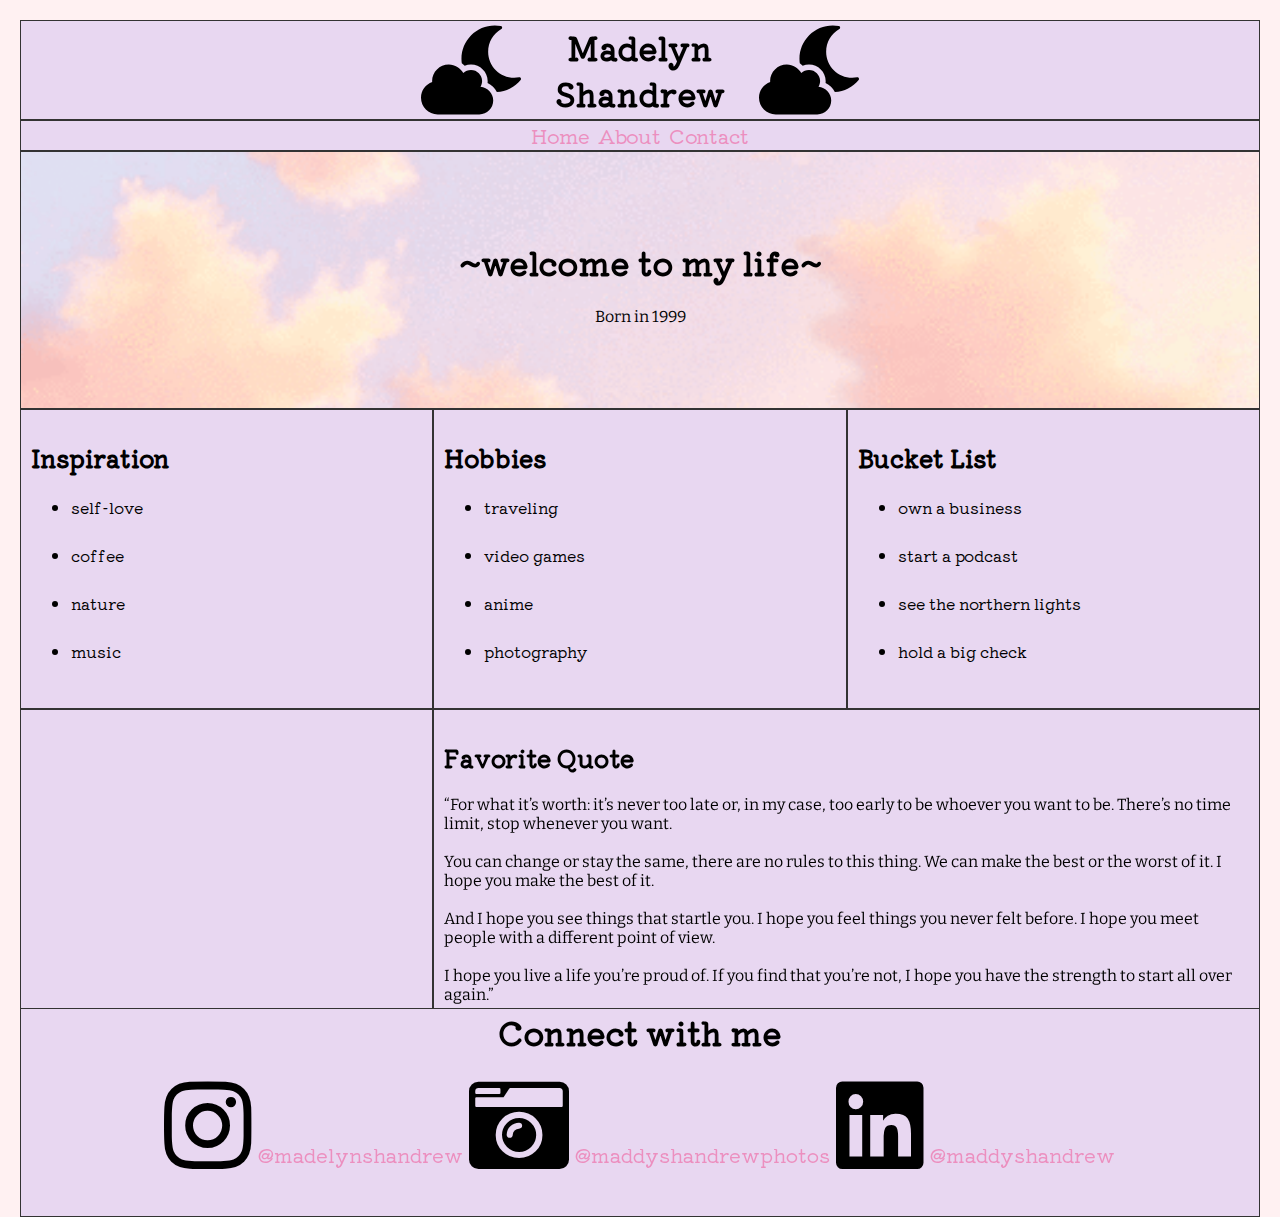
==== commit 3b4192cc: "added ../" ====
--- a/index.html
+++ b/index.html
@@ -6,18 +6,18 @@
   <meta http-equiv="X-UA-Compatible" content="IE=edge">
   <meta name="viewport" content="width=device-width, initial-scale=1.0">
   <title>Hello World</title>
-  <link rel="stylesheet" href="/css/style.css">
-  <link rel="stylesheet" href="/css/all.min.css">
-  <link rel="icon" href="/img/cloud-moon-solid.svg">
+  <link rel="stylesheet" href="./css/style.css">
+  <link rel="stylesheet" href="./css/all.min.css">
+  <link rel="icon" href="./img/cloud-moon-solid.svg">
 </head>
 
 <body>
 
   <!-- start of header -->
   <header>
-    <img class="left-img" src="/img/cloud-moon-solid.svg" alt="">
+    <img class="left-img" src="./img/cloud-moon-solid.svg" alt="">
     <h1>Madelyn Shandrew</h1>
-    <img class="right-img" src="/img/cloud-moon-solid.svg" alt="">
+    <img class="right-img" src="./img/cloud-moon-solid.svg" alt="">
     </div>
     </div>
   </header>
@@ -25,9 +25,9 @@
 
   <!------------------------------------- start of nav ---------------------------->
   <nav>
-    <a href="/index.html" target="blank">Home</a>
-    <a href="/about/index.html" target="blank">About</a>
-    <a href="/contact/index.html" target="blank">Contact</a>
+    <a href="/" target="blank">Home</a>
+    <a href="./about" target="blank">About</a>
+    <a href="./contact" target="blank">Contact</a>
   </nav>
   <!-------------------------------------- End of nav -------------------------------->
   <div class="hero-image">
